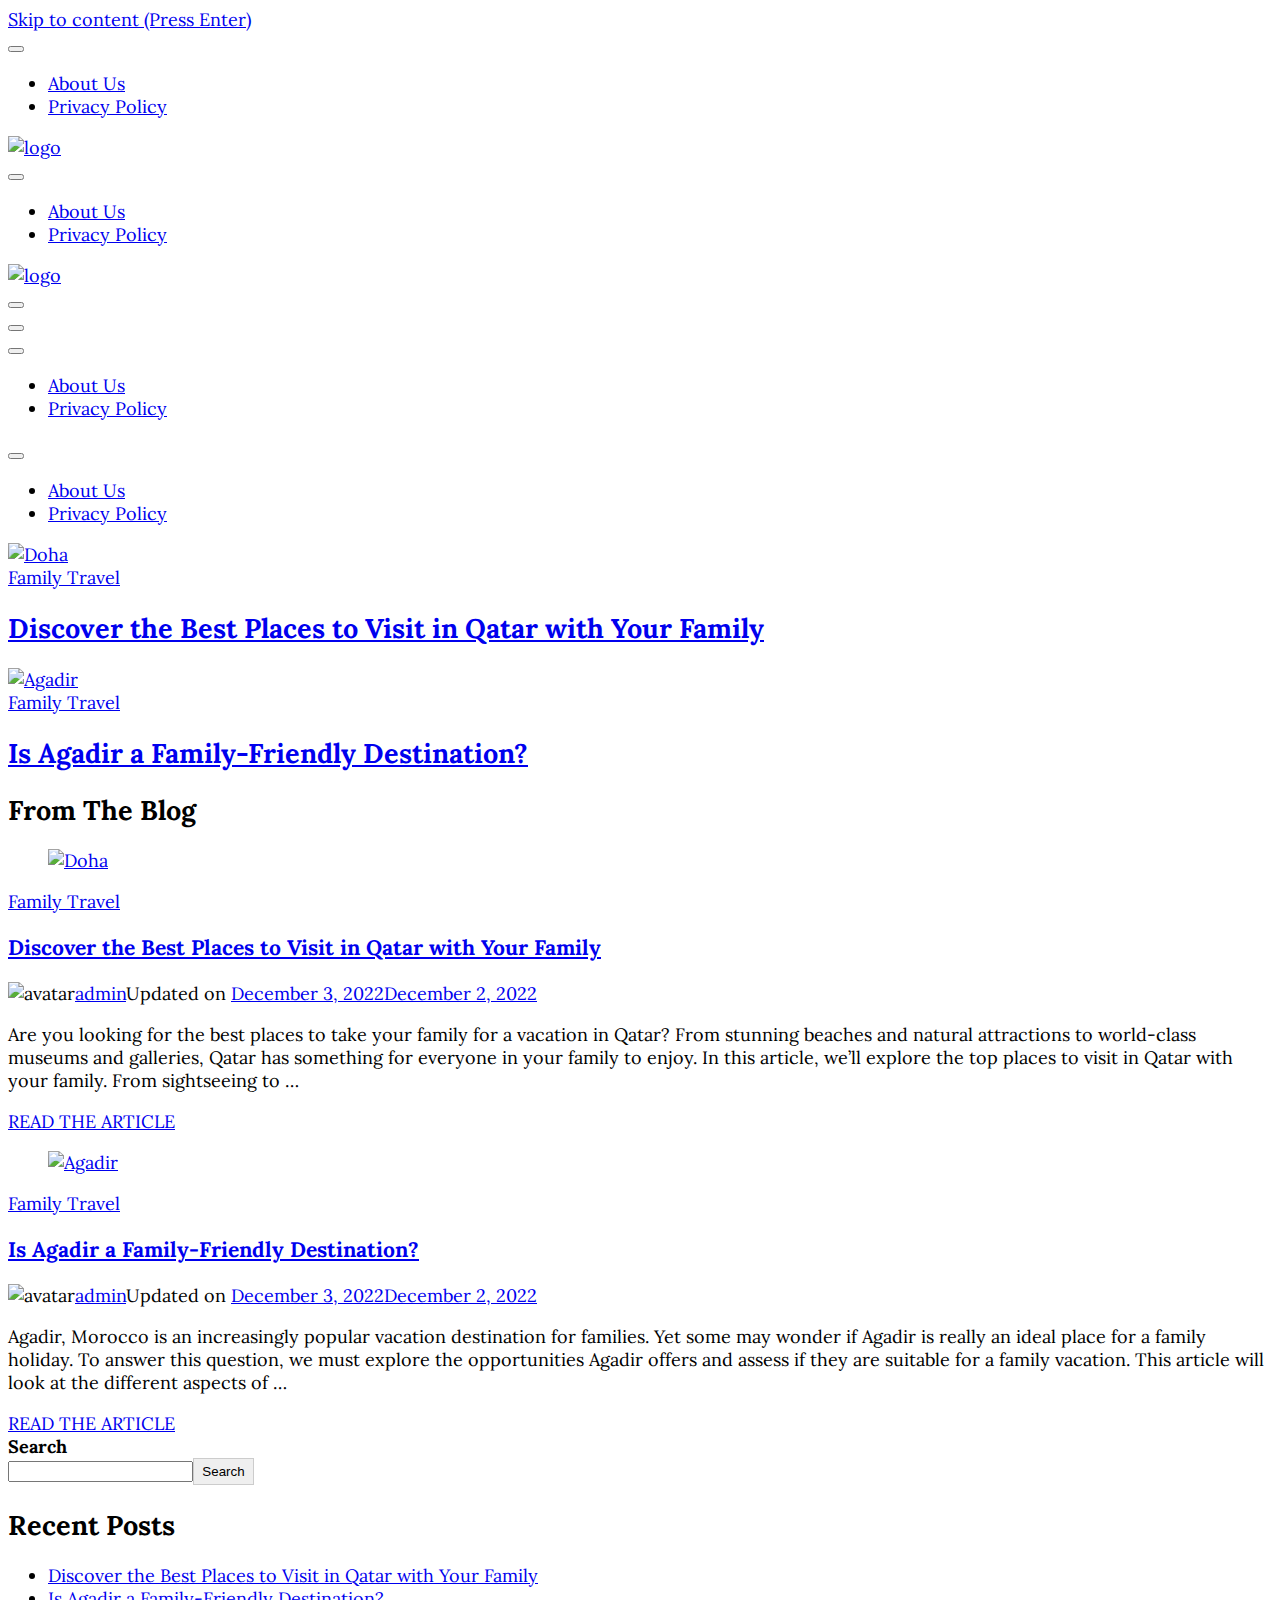
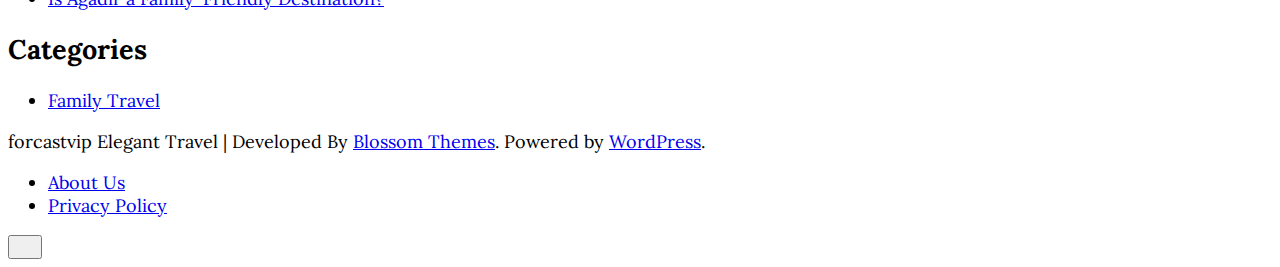
==== index.html @ 71472bb6 "first commit" ====
<!DOCTYPE html>
<html lang="en-US">
    <head itemscope itemtype="http://schema.org/WebSite">
	    <meta charset="UTF-8">
    <meta name="viewport" content="width=device-width, initial-scale=1">
    <link rel="profile" href="http://gmpg.org/xfn/11">
    <meta name="robots" content="index, follow, max-image-preview:large, max-snippet:-1, max-video-preview:-1">

	<!-- This site is optimized with the Yoast SEO plugin v19.11 - https://yoast.com/wordpress/plugins/seo/ -->
	<title>- Travel Blog</title>
	<meta name="description" content="Travel Blog">
	<link rel="canonical" href="https://forcastvip.com/">
	<meta property="og:locale" content="en_US">
	<meta property="og:type" content="website">
	<meta property="og:description" content="Travel Blog">
	<meta property="og:url" content="https://forcastvip.com/">
	<meta name="twitter:card" content="summary_large_image">
	<script type="application/ld+json" class="yoast-schema-graph">{"@context":"https://schema.org","@graph":[{"@type":"CollectionPage","@id":"https://forcastvip.com/","url":"https://forcastvip.com/","name":"- Travel Blog","isPartOf":{"@id":"https://forcastvip.com/#website"},"description":"Travel Blog","breadcrumb":{"@id":"https://forcastvip.com/#breadcrumb"},"inLanguage":"en-US"},{"@type":"BreadcrumbList","@id":"https://forcastvip.com/#breadcrumb","itemListElement":[{"@type":"ListItem","position":1,"name":"Home"}]},{"@type":"WebSite","@id":"https://forcastvip.com/#website","url":"https://forcastvip.com/","name":"","description":"Travel Blog","potentialAction":[{"@type":"SearchAction","target":{"@type":"EntryPoint","urlTemplate":"https://forcastvip.com/?s={search_term_string}"},"query-input":"required name=search_term_string"}],"inLanguage":"en-US"}]}</script>
	<!-- / Yoast SEO plugin. -->


<link rel="dns-prefetch" href="//fonts.googleapis.com">
<link rel="alternate" type="application/rss+xml" title=" &raquo; Feed" href="https://forcastvip.com/feed/">
<link rel="alternate" type="application/rss+xml" title=" &raquo; Comments Feed" href="https://forcastvip.com/comments/feed/">
<script type="text/javascript">
window._wpemojiSettings = {"baseUrl":"https:\/\/s.w.org\/images\/core\/emoji\/14.0.0\/72x72\/","ext":".png","svgUrl":"https:\/\/s.w.org\/images\/core\/emoji\/14.0.0\/svg\/","svgExt":".svg","source":{"concatemoji":"https:\/\/forcastvip.com\/wp-includes\/js\/wp-emoji-release.min.js?ver=6.1.1"}};
/*! This file is auto-generated */
!function(e,a,t){var n,r,o,i=a.createElement("canvas"),p=i.getContext&&i.getContext("2d");function s(e,t){var a=String.fromCharCode,e=(p.clearRect(0,0,i.width,i.height),p.fillText(a.apply(this,e),0,0),i.toDataURL());return p.clearRect(0,0,i.width,i.height),p.fillText(a.apply(this,t),0,0),e===i.toDataURL()}function c(e){var t=a.createElement("script");t.src=e,t.defer=t.type="text/javascript",a.getElementsByTagName("head")[0].appendChild(t)}for(o=Array("flag","emoji"),t.supports={everything:!0,everythingExceptFlag:!0},r=0;r<o.length;r++)t.supports[o[r]]=function(e){if(p&&p.fillText)switch(p.textBaseline="top",p.font="600 32px Arial",e){case"flag":return s([127987,65039,8205,9895,65039],[127987,65039,8203,9895,65039])?!1:!s([55356,56826,55356,56819],[55356,56826,8203,55356,56819])&&!s([55356,57332,56128,56423,56128,56418,56128,56421,56128,56430,56128,56423,56128,56447],[55356,57332,8203,56128,56423,8203,56128,56418,8203,56128,56421,8203,56128,56430,8203,56128,56423,8203,56128,56447]);case"emoji":return!s([129777,127995,8205,129778,127999],[129777,127995,8203,129778,127999])}return!1}(o[r]),t.supports.everything=t.supports.everything&&t.supports[o[r]],"flag"!==o[r]&&(t.supports.everythingExceptFlag=t.supports.everythingExceptFlag&&t.supports[o[r]]);t.supports.everythingExceptFlag=t.supports.everythingExceptFlag&&!t.supports.flag,t.DOMReady=!1,t.readyCallback=function(){t.DOMReady=!0},t.supports.everything||(n=function(){t.readyCallback()},a.addEventListener?(a.addEventListener("DOMContentLoaded",n,!1),e.addEventListener("load",n,!1)):(e.attachEvent("onload",n),a.attachEvent("onreadystatechange",function(){"complete"===a.readyState&&t.readyCallback()})),(e=t.source||{}).concatemoji?c(e.concatemoji):e.wpemoji&&e.twemoji&&(c(e.twemoji),c(e.wpemoji)))}(window,document,window._wpemojiSettings);
</script>
<style type="text/css">img.wp-smiley,
img.emoji {
	display: inline !important;
	border: none !important;
	box-shadow: none !important;
	height: 1em !important;
	width: 1em !important;
	margin: 0 0.07em !important;
	vertical-align: -0.1em !important;
	background: none !important;
	padding: 0 !important;
}</style>
	<link rel="stylesheet" id="wp-block-library-css" href="https://forcastvip.com/wp-includes/css/dist/block-library/style.min.css?ver=6.1.1" type="text/css" media="all">
<style id="wp-block-library-theme-inline-css" type="text/css">.wp-block-audio figcaption{color:#555;font-size:13px;text-align:center}.is-dark-theme .wp-block-audio figcaption{color:hsla(0,0%,100%,.65)}.wp-block-audio{margin:0 0 1em}.wp-block-code{border:1px solid #ccc;border-radius:4px;font-family:Menlo,Consolas,monaco,monospace;padding:.8em 1em}.wp-block-embed figcaption{color:#555;font-size:13px;text-align:center}.is-dark-theme .wp-block-embed figcaption{color:hsla(0,0%,100%,.65)}.wp-block-embed{margin:0 0 1em}.blocks-gallery-caption{color:#555;font-size:13px;text-align:center}.is-dark-theme .blocks-gallery-caption{color:hsla(0,0%,100%,.65)}.wp-block-image figcaption{color:#555;font-size:13px;text-align:center}.is-dark-theme .wp-block-image figcaption{color:hsla(0,0%,100%,.65)}.wp-block-image{margin:0 0 1em}.wp-block-pullquote{border-top:4px solid;border-bottom:4px solid;margin-bottom:1.75em;color:currentColor}.wp-block-pullquote__citation,.wp-block-pullquote cite,.wp-block-pullquote footer{color:currentColor;text-transform:uppercase;font-size:.8125em;font-style:normal}.wp-block-quote{border-left:.25em solid;margin:0 0 1.75em;padding-left:1em}.wp-block-quote cite,.wp-block-quote footer{color:currentColor;font-size:.8125em;position:relative;font-style:normal}.wp-block-quote.has-text-align-right{border-left:none;border-right:.25em solid;padding-left:0;padding-right:1em}.wp-block-quote.has-text-align-center{border:none;padding-left:0}.wp-block-quote.is-large,.wp-block-quote.is-style-large,.wp-block-quote.is-style-plain{border:none}.wp-block-search .wp-block-search__label{font-weight:700}.wp-block-search__button{border:1px solid #ccc;padding:.375em .625em}:where(.wp-block-group.has-background){padding:1.25em 2.375em}.wp-block-separator.has-css-opacity{opacity:.4}.wp-block-separator{border:none;border-bottom:2px solid;margin-left:auto;margin-right:auto}.wp-block-separator.has-alpha-channel-opacity{opacity:1}.wp-block-separator:not(.is-style-wide):not(.is-style-dots){width:100px}.wp-block-separator.has-background:not(.is-style-dots){border-bottom:none;height:1px}.wp-block-separator.has-background:not(.is-style-wide):not(.is-style-dots){height:2px}.wp-block-table{margin:"0 0 1em 0"}.wp-block-table thead{border-bottom:3px solid}.wp-block-table tfoot{border-top:3px solid}.wp-block-table td,.wp-block-table th{word-break:normal}.wp-block-table figcaption{color:#555;font-size:13px;text-align:center}.is-dark-theme .wp-block-table figcaption{color:hsla(0,0%,100%,.65)}.wp-block-video figcaption{color:#555;font-size:13px;text-align:center}.is-dark-theme .wp-block-video figcaption{color:hsla(0,0%,100%,.65)}.wp-block-video{margin:0 0 1em}.wp-block-template-part.has-background{padding:1.25em 2.375em;margin-top:0;margin-bottom:0}</style>
<link rel="stylesheet" id="classic-theme-styles-css" href="https://forcastvip.com/wp-includes/css/classic-themes.min.css?ver=1" type="text/css" media="all">
<style id="global-styles-inline-css" type="text/css">body{--wp--preset--color--black: #000000;--wp--preset--color--cyan-bluish-gray: #abb8c3;--wp--preset--color--white: #ffffff;--wp--preset--color--pale-pink: #f78da7;--wp--preset--color--vivid-red: #cf2e2e;--wp--preset--color--luminous-vivid-orange: #ff6900;--wp--preset--color--luminous-vivid-amber: #fcb900;--wp--preset--color--light-green-cyan: #7bdcb5;--wp--preset--color--vivid-green-cyan: #00d084;--wp--preset--color--pale-cyan-blue: #8ed1fc;--wp--preset--color--vivid-cyan-blue: #0693e3;--wp--preset--color--vivid-purple: #9b51e0;--wp--preset--gradient--vivid-cyan-blue-to-vivid-purple: linear-gradient(135deg,rgba(6,147,227,1) 0%,rgb(155,81,224) 100%);--wp--preset--gradient--light-green-cyan-to-vivid-green-cyan: linear-gradient(135deg,rgb(122,220,180) 0%,rgb(0,208,130) 100%);--wp--preset--gradient--luminous-vivid-amber-to-luminous-vivid-orange: linear-gradient(135deg,rgba(252,185,0,1) 0%,rgba(255,105,0,1) 100%);--wp--preset--gradient--luminous-vivid-orange-to-vivid-red: linear-gradient(135deg,rgba(255,105,0,1) 0%,rgb(207,46,46) 100%);--wp--preset--gradient--very-light-gray-to-cyan-bluish-gray: linear-gradient(135deg,rgb(238,238,238) 0%,rgb(169,184,195) 100%);--wp--preset--gradient--cool-to-warm-spectrum: linear-gradient(135deg,rgb(74,234,220) 0%,rgb(151,120,209) 20%,rgb(207,42,186) 40%,rgb(238,44,130) 60%,rgb(251,105,98) 80%,rgb(254,248,76) 100%);--wp--preset--gradient--blush-light-purple: linear-gradient(135deg,rgb(255,206,236) 0%,rgb(152,150,240) 100%);--wp--preset--gradient--blush-bordeaux: linear-gradient(135deg,rgb(254,205,165) 0%,rgb(254,45,45) 50%,rgb(107,0,62) 100%);--wp--preset--gradient--luminous-dusk: linear-gradient(135deg,rgb(255,203,112) 0%,rgb(199,81,192) 50%,rgb(65,88,208) 100%);--wp--preset--gradient--pale-ocean: linear-gradient(135deg,rgb(255,245,203) 0%,rgb(182,227,212) 50%,rgb(51,167,181) 100%);--wp--preset--gradient--electric-grass: linear-gradient(135deg,rgb(202,248,128) 0%,rgb(113,206,126) 100%);--wp--preset--gradient--midnight: linear-gradient(135deg,rgb(2,3,129) 0%,rgb(40,116,252) 100%);--wp--preset--duotone--dark-grayscale: url('#wp-duotone-dark-grayscale');--wp--preset--duotone--grayscale: url('#wp-duotone-grayscale');--wp--preset--duotone--purple-yellow: url('#wp-duotone-purple-yellow');--wp--preset--duotone--blue-red: url('#wp-duotone-blue-red');--wp--preset--duotone--midnight: url('#wp-duotone-midnight');--wp--preset--duotone--magenta-yellow: url('#wp-duotone-magenta-yellow');--wp--preset--duotone--purple-green: url('#wp-duotone-purple-green');--wp--preset--duotone--blue-orange: url('#wp-duotone-blue-orange');--wp--preset--font-size--small: 13px;--wp--preset--font-size--medium: 20px;--wp--preset--font-size--large: 36px;--wp--preset--font-size--x-large: 42px;--wp--preset--spacing--20: 0.44rem;--wp--preset--spacing--30: 0.67rem;--wp--preset--spacing--40: 1rem;--wp--preset--spacing--50: 1.5rem;--wp--preset--spacing--60: 2.25rem;--wp--preset--spacing--70: 3.38rem;--wp--preset--spacing--80: 5.06rem;}:where(.is-layout-flex){gap: 0.5em;}body .is-layout-flow > .alignleft{float: left;margin-inline-start: 0;margin-inline-end: 2em;}body .is-layout-flow > .alignright{float: right;margin-inline-start: 2em;margin-inline-end: 0;}body .is-layout-flow > .aligncenter{margin-left: auto !important;margin-right: auto !important;}body .is-layout-constrained > .alignleft{float: left;margin-inline-start: 0;margin-inline-end: 2em;}body .is-layout-constrained > .alignright{float: right;margin-inline-start: 2em;margin-inline-end: 0;}body .is-layout-constrained > .aligncenter{margin-left: auto !important;margin-right: auto !important;}body .is-layout-constrained > :where(:not(.alignleft):not(.alignright):not(.alignfull)){max-width: var(--wp--style--global--content-size);margin-left: auto !important;margin-right: auto !important;}body .is-layout-constrained > .alignwide{max-width: var(--wp--style--global--wide-size);}body .is-layout-flex{display: flex;}body .is-layout-flex{flex-wrap: wrap;align-items: center;}body .is-layout-flex > *{margin: 0;}:where(.wp-block-columns.is-layout-flex){gap: 2em;}.has-black-color{color: var(--wp--preset--color--black) !important;}.has-cyan-bluish-gray-color{color: var(--wp--preset--color--cyan-bluish-gray) !important;}.has-white-color{color: var(--wp--preset--color--white) !important;}.has-pale-pink-color{color: var(--wp--preset--color--pale-pink) !important;}.has-vivid-red-color{color: var(--wp--preset--color--vivid-red) !important;}.has-luminous-vivid-orange-color{color: var(--wp--preset--color--luminous-vivid-orange) !important;}.has-luminous-vivid-amber-color{color: var(--wp--preset--color--luminous-vivid-amber) !important;}.has-light-green-cyan-color{color: var(--wp--preset--color--light-green-cyan) !important;}.has-vivid-green-cyan-color{color: var(--wp--preset--color--vivid-green-cyan) !important;}.has-pale-cyan-blue-color{color: var(--wp--preset--color--pale-cyan-blue) !important;}.has-vivid-cyan-blue-color{color: var(--wp--preset--color--vivid-cyan-blue) !important;}.has-vivid-purple-color{color: var(--wp--preset--color--vivid-purple) !important;}.has-black-background-color{background-color: var(--wp--preset--color--black) !important;}.has-cyan-bluish-gray-background-color{background-color: var(--wp--preset--color--cyan-bluish-gray) !important;}.has-white-background-color{background-color: var(--wp--preset--color--white) !important;}.has-pale-pink-background-color{background-color: var(--wp--preset--color--pale-pink) !important;}.has-vivid-red-background-color{background-color: var(--wp--preset--color--vivid-red) !important;}.has-luminous-vivid-orange-background-color{background-color: var(--wp--preset--color--luminous-vivid-orange) !important;}.has-luminous-vivid-amber-background-color{background-color: var(--wp--preset--color--luminous-vivid-amber) !important;}.has-light-green-cyan-background-color{background-color: var(--wp--preset--color--light-green-cyan) !important;}.has-vivid-green-cyan-background-color{background-color: var(--wp--preset--color--vivid-green-cyan) !important;}.has-pale-cyan-blue-background-color{background-color: var(--wp--preset--color--pale-cyan-blue) !important;}.has-vivid-cyan-blue-background-color{background-color: var(--wp--preset--color--vivid-cyan-blue) !important;}.has-vivid-purple-background-color{background-color: var(--wp--preset--color--vivid-purple) !important;}.has-black-border-color{border-color: var(--wp--preset--color--black) !important;}.has-cyan-bluish-gray-border-color{border-color: var(--wp--preset--color--cyan-bluish-gray) !important;}.has-white-border-color{border-color: var(--wp--preset--color--white) !important;}.has-pale-pink-border-color{border-color: var(--wp--preset--color--pale-pink) !important;}.has-vivid-red-border-color{border-color: var(--wp--preset--color--vivid-red) !important;}.has-luminous-vivid-orange-border-color{border-color: var(--wp--preset--color--luminous-vivid-orange) !important;}.has-luminous-vivid-amber-border-color{border-color: var(--wp--preset--color--luminous-vivid-amber) !important;}.has-light-green-cyan-border-color{border-color: var(--wp--preset--color--light-green-cyan) !important;}.has-vivid-green-cyan-border-color{border-color: var(--wp--preset--color--vivid-green-cyan) !important;}.has-pale-cyan-blue-border-color{border-color: var(--wp--preset--color--pale-cyan-blue) !important;}.has-vivid-cyan-blue-border-color{border-color: var(--wp--preset--color--vivid-cyan-blue) !important;}.has-vivid-purple-border-color{border-color: var(--wp--preset--color--vivid-purple) !important;}.has-vivid-cyan-blue-to-vivid-purple-gradient-background{background: var(--wp--preset--gradient--vivid-cyan-blue-to-vivid-purple) !important;}.has-light-green-cyan-to-vivid-green-cyan-gradient-background{background: var(--wp--preset--gradient--light-green-cyan-to-vivid-green-cyan) !important;}.has-luminous-vivid-amber-to-luminous-vivid-orange-gradient-background{background: var(--wp--preset--gradient--luminous-vivid-amber-to-luminous-vivid-orange) !important;}.has-luminous-vivid-orange-to-vivid-red-gradient-background{background: var(--wp--preset--gradient--luminous-vivid-orange-to-vivid-red) !important;}.has-very-light-gray-to-cyan-bluish-gray-gradient-background{background: var(--wp--preset--gradient--very-light-gray-to-cyan-bluish-gray) !important;}.has-cool-to-warm-spectrum-gradient-background{background: var(--wp--preset--gradient--cool-to-warm-spectrum) !important;}.has-blush-light-purple-gradient-background{background: var(--wp--preset--gradient--blush-light-purple) !important;}.has-blush-bordeaux-gradient-background{background: var(--wp--preset--gradient--blush-bordeaux) !important;}.has-luminous-dusk-gradient-background{background: var(--wp--preset--gradient--luminous-dusk) !important;}.has-pale-ocean-gradient-background{background: var(--wp--preset--gradient--pale-ocean) !important;}.has-electric-grass-gradient-background{background: var(--wp--preset--gradient--electric-grass) !important;}.has-midnight-gradient-background{background: var(--wp--preset--gradient--midnight) !important;}.has-small-font-size{font-size: var(--wp--preset--font-size--small) !important;}.has-medium-font-size{font-size: var(--wp--preset--font-size--medium) !important;}.has-large-font-size{font-size: var(--wp--preset--font-size--large) !important;}.has-x-large-font-size{font-size: var(--wp--preset--font-size--x-large) !important;}
.wp-block-navigation a:where(:not(.wp-element-button)){color: inherit;}
:where(.wp-block-columns.is-layout-flex){gap: 2em;}
.wp-block-pullquote{font-size: 1.5em;line-height: 1.6;}</style>
<link rel="stylesheet" id="blossom-floral-css" href="https://forcastvip.com/wp-content/themes/blossom-floral/style.css?ver=6.1.1" type="text/css" media="all">
<link rel="stylesheet" id="elegant-travel-css" href="https://forcastvip.com/wp-content/themes/elegant-travel/style.css?ver=1.0.1" type="text/css" media="all">
<link rel="stylesheet" id="owl-carousel-css" href="https://forcastvip.com/wp-content/themes/blossom-floral/css/owl.carousel.min.css?ver=2.3.4" type="text/css" media="all">
<link rel="stylesheet" id="animate-css" href="https://forcastvip.com/wp-content/themes/blossom-floral/css/animate.min.css?ver=3.5.2" type="text/css" media="all">
<link rel="stylesheet" id="blossom-floral-google-fonts-css" href="https://fonts.googleapis.com/css?family=Lora%3Aregular%2C500%2C600%2C700%2Citalic%2C500italic%2C600italic%2C700italic%7CEB+Garamond%3Aregular%2C500%2C600%2C700%2C800%2Citalic%2C500italic%2C600italic%2C700italic%2C800italic%7CEB+Garamond%3Aregular" type="text/css" media="all">
<link rel="stylesheet" id="blossom-floral-elementor-css" href="https://forcastvip.com/wp-content/themes/blossom-floral/css/elementor.min.css?ver=1.0.1" type="text/css" media="all">
<link rel="stylesheet" id="blossom-floral-gutenberg-css" href="https://forcastvip.com/wp-content/themes/blossom-floral/css/gutenberg.min.css?ver=1.0.1" type="text/css" media="all">
<script type="text/javascript" src="https://forcastvip.com/wp-includes/js/jquery/jquery.min.js?ver=3.6.1" id="jquery-core-js"></script>
<script type="text/javascript" src="https://forcastvip.com/wp-includes/js/jquery/jquery-migrate.min.js?ver=3.3.2" id="jquery-migrate-js"></script>
<link rel="https://api.w.org/" href="https://forcastvip.com/wp-json/">
<link rel="EditURI" type="application/rsd+xml" title="RSD" href="https://forcastvip.com/xmlrpc.php?rsd">
<link rel="wlwmanifest" type="application/wlwmanifest+xml" href="https://forcastvip.com/wp-includes/wlwmanifest.xml">
<meta name="generator" content="WordPress 6.1.1">
		<!-- Custom Logo: hide header text -->
		<style id="custom-logo-css" type="text/css">.site-title, .site-description {
				position: absolute;
				clip: rect(1px, 1px, 1px, 1px);
			}</style>
		<link rel="icon" href="https://forcastvip.com/wp-content/uploads/2022/12/cropped-cropped-color_with_background-32x32.png" sizes="32x32">
<link rel="icon" href="https://forcastvip.com/wp-content/uploads/2022/12/cropped-cropped-color_with_background-192x192.png" sizes="192x192">
<link rel="apple-touch-icon" href="https://forcastvip.com/wp-content/uploads/2022/12/cropped-cropped-color_with_background-180x180.png">
<meta name="msapplication-TileImage" content="https://forcastvip.com/wp-content/uploads/2022/12/cropped-cropped-color_with_background-270x270.png">
<style type="text/css" media="all">:root {
		--primary-color: #c9b09e;
		--primary-color-rgb: 201, 176, 158;
		--secondary-color: #f7775e;
		--secondary-color-rgb: 247, 119, 94;
        --primary-font: Lora;
        --secondary-font: EB Garamond;
	}

    /*Typography*/

    body {
        font-family : Lora;
        font-size   : 18px;        
    }

    .custom-logo-link img{
        width    : 150px;
        max-width: 100%;
	}
    
    .site-title{
        font-size   : 30px;
        font-family : EB Garamond;
        font-weight : 400;
        font-style  : normal;
    }

    
    .post .entry-footer .btn-link::before {
        background-image: url("data:image/svg+xml,%3Csvg xmlns='http://www.w3.org/2000/svg' width='14.19' height='14.27' viewBox='0 0 14.19 14.27'%3E%3Cg id='Group_5482' data-name='Group 5482' transform='translate(-216.737 -1581.109)'%3E%3Cpath id='Path_26475' data-name='Path 26475' d='M0,0H12.821' transform='translate(217.445 1594.672) rotate(-45)' fill='none' stroke='%23f7775e' stroke-linecap='round' stroke-width='1'/%3E%3Cpath id='Path_26476' data-name='Path 26476' d='M0,0,5.1,5.1,0,10.193' transform='translate(219.262 1585.567) rotate(-45)' fill='none' stroke='%23f7775e' stroke-linecap='round' stroke-linejoin='round' stroke-width='1'/%3E%3C/g%3E%3C/svg%3E");
    }

    .navigation.pagination .nav-links .next:hover:after {
        background-image: url("data:image/svg+xml,%3Csvg xmlns='http://www.w3.org/2000/svg' width='13.821' height='11.608' viewBox='0 0 13.821 11.608'%3E%3Cg id='Group_5482' data-name='Group 5482' transform='translate(974.347 -1275.499) rotate(45)' opacity='0.9'%3E%3Cpath id='Path_26475' data-name='Path 26475' d='M0,0H12.821' transform='translate(217.445 1594.672) rotate(-45)' fill='none' stroke='%23f7775e' stroke-linecap='round' stroke-width='1'/%3E%3Cpath id='Path_26476' data-name='Path 26476' d='M0,0,5.1,5.1,0,10.193' transform='translate(219.262 1585.567) rotate(-45)' fill='none' stroke='%23f7775e' stroke-linecap='round' stroke-linejoin='round' stroke-width='1'/%3E%3C/g%3E%3C/svg%3E");
    }

    nav.post-navigation .meta-nav::before {
        background-image: url("data:image/svg+xml,%3Csvg xmlns='http://www.w3.org/2000/svg' width='14.19' height='14.27' viewBox='0 0 14.19 14.27'%3E%3Cg id='Group_5482' data-name='Group 5482' transform='translate(230.936 0.854)' opacity='0.9'%3E%3Cpath id='Path_26475' data-name='Path 26475' d='M0,0H12.821' transform='translate(-217.453 12.709) rotate(-135)' fill='none' stroke='%23f7775e' stroke-linecap='round' stroke-width='1'/%3E%3Cpath id='Path_26476' data-name='Path 26476' d='M0,10.194,5.1,5.1,0,0' transform='translate(-226.479 10.812) rotate(-135)' fill='none' stroke='%23f7775e' stroke-linecap='round' stroke-linejoin='round' stroke-width='1'/%3E%3C/g%3E%3C/svg%3E ");
    }
       
    nav.post-navigation .meta-nav:hover::before {
        background-image: url("data:image/svg+xml,%3Csvg xmlns='http://www.w3.org/2000/svg' width='14.19' height='14.27' viewBox='0 0 14.19 14.27'%3E%3Cg id='Group_5482' data-name='Group 5482' transform='translate(230.936 0.854)' opacity='0.9'%3E%3Cpath id='Path_26475' data-name='Path 26475' d='M0,0H12.821' transform='translate(-217.453 12.709) rotate(-135)' fill='none' stroke='%23c9b09e' stroke-linecap='round' stroke-width='1'/%3E%3Cpath id='Path_26476' data-name='Path 26476' d='M0,10.194,5.1,5.1,0,0' transform='translate(-226.479 10.812) rotate(-135)' fill='none' stroke='%23c9b09e' stroke-linecap='round' stroke-linejoin='round' stroke-width='1'/%3E%3C/g%3E%3C/svg%3E ");
    }
    
    .navigation.pagination .nav-links .prev:hover::before {
        background-image: url("data:image/svg+xml,%3Csvg xmlns='http://www.w3.org/2000/svg' width='21.956' height='13.496' viewBox='0 0 21.956 13.496'%3E%3Cg id='Group_1417' data-name='Group 1417' transform='translate(742.952 0.612)'%3E%3Cpath id='Path_1' data-name='Path 1' d='M1083.171,244.108h-20.837' transform='translate(-1804.667 -237.962)' fill='none' stroke='%2388b4cf' stroke-linecap='round' stroke-width='1'%3E%3C/path%3E%3Cpath id='Path_2' data-name='Path 2' d='M1093.614,226.065c-.695,2.593-1.669,4.985-6.7,6.143' transform='translate(-1829.267 -226.065)' fill='none' stroke='%23f7775e' stroke-linecap='round' stroke-width='1'%3E%3C/path%3E%3Cpath id='Path_3' data-name='Path 3' d='M1093.614,232.208c-.695-2.593-1.669-4.985-6.7-6.143' transform='translate(-1829.267 -219.937)' fill='none' stroke='%23f7775e' stroke-linecap='round' stroke-width='1'%3E%3C/path%3E%3C/g%3E%3C/svg%3E");
    }

    blockquote::before {
        background-image: url("data:image/svg+xml,%3Csvg xmlns='http://www.w3.org/2000/svg' width='127.432' height='110.665' viewBox='0 0 127.432 110.665'%3E%3Cg id='Group_1443' data-name='Group 1443' transform='translate(0 0)' opacity='0.3'%3E%3Cpath id='Path_5841' data-name='Path 5841' d='M194.147,345.773c-3.28,2.743-6.38,5.4-9.538,7.955-2.133,1.724-4.343,3.3-6.522,4.934-6.576,4.932-13.3,5.586-20.243,1.173-2.939-1.868-4.314-5.268-5.477-8.714a68.381,68.381,0,0,1-2.375-9.783c-.994-5.555-2.209-11.138-1.557-16.906.577-5.112,1.16-10.251,2.163-15.248a23.117,23.117,0,0,1,3.01-7.026c2.8-4.7,5.735-9.276,8.779-13.732a23.928,23.928,0,0,1,4.793-5.371c2.207-1.72,3.608-4.17,5.148-6.6,3.216-5.068,6.556-10.013,9.8-15.052a28.681,28.681,0,0,0,1.475-3.084c.163-.338.31-.795.563-.943,2.775-1.632,5.518-3.377,8.376-4.752,2.016-.97,3.528,1.238,5.25,2.057a3.4,3.4,0,0,1-.148,1.769c-1.535,3.621-3.138,7.2-4.71,10.8-3.534,8.085-7.357,16-10.514,24.308-3.248,8.542-6.275,17.324-6.5,27.026-.065,2.869.266,5.75.374,8.627.065,1.753,1.017,1.914,2.044,1.753a11.21,11.21,0,0,0,7.146-4.324c1.41-1.752,2.246-1.821,3.817-.239,2.013,2.029,3.923,4.218,5.856,6.367a1.677,1.677,0,0,1,.429,1.023c-.151,3.187-.352,6.379-2.323,8.826C191.077,343.331,191.107,343.7,194.147,345.773Z' transform='translate(-70.424 -252.194)' fill='%23c9b09e'/%3E%3Cpath id='Path_5842' data-name='Path 5842' d='M259.193,344.341c-4.6,5.231-8.984,10.521-15.185,12.561a11.207,11.207,0,0,0-3.233,2.286c-5.3,4.46-11.216,4.268-17.085,2.977-4.218-.928-6.7-5.277-7.252-10.588-.948-9.07.893-17.566,3.187-26,.1-.381.287-.73.373-1.114,1.88-8.435,5.937-15.587,9.2-23.164,2.257-5.249,5.674-9.732,8.694-14.758.6,1.231.936,2.1,1.4,2.854.947,1.552,2.144,1.065,2.942-.529a12.559,12.559,0,0,0,.69-2.028c.39-1.313,1.017-1.885,2.24-.981-.207-2.706-.034-5.343,2.121-6.4.81-.4,2.093.691,3.288,1.15.659-1.414,1.61-3.271,2.38-5.236a4.422,4.422,0,0,0-.234-2.1c-.3-1.353-.733-2.666-.974-4.032a11.511,11.511,0,0,1,1.917-8.21c1.1-1.825,2.033-3.8,3.059-5.687,2.014-3.709,4.517-4.035,7.155-.948a17.668,17.668,0,0,0,2.386,2.7,5.03,5.03,0,0,0,2.526.767,7.3,7.3,0,0,0,2.09-.458c-.477,1.277-.81,2.261-1.2,3.2-4.945,11.79-10.1,23.454-14.784,35.4-3.468,8.844-6.331,18.054-9.458,27.1a6.573,6.573,0,0,0-.226.964c-.649,3.651.393,4.769,3.4,4.056,2.592-.618,4.313-3.327,6.743-4.071a16.177,16.177,0,0,1,5.847-.563c1.236.087,2.6,3.97,2.248,6.047-.7,4.12-1.9,8.009-4.311,11.09C258.068,341.977,257.566,343.062,259.193,344.341Z' transform='translate(-216.183 -252.301)' fill='%23c9b09e'/%3E%3C/g%3E%3C/svg%3E%0A");
    }

    .comments-area .comment-list .comment .comment-body .reply .comment-reply-link::before,
    .comments-area ol .comment .comment-body .reply .comment-reply-link::before {
        background-image: url("data:image/svg+xml,%3Csvg xmlns='http://www.w3.org/2000/svg' width='14.19' height='14.27' viewBox='0 0 14.19 14.27'%3E%3Cg id='Group_5482' data-name='Group 5482' transform='translate(230.936 0.854)' opacity='0.9'%3E%3Cpath id='Path_26475' data-name='Path 26475' d='M0,0H12.821' transform='translate(-217.453 12.709) rotate(-135)' fill='none' stroke='%23f7775e' stroke-linecap='round' stroke-width='1'/%3E%3Cpath id='Path_26476' data-name='Path 26476' d='M0,10.194,5.1,5.1,0,0' transform='translate(-226.479 10.812) rotate(-135)' fill='none' stroke='%23f7775e' stroke-linecap='round' stroke-linejoin='round' stroke-width='1'/%3E%3C/g%3E%3C/svg%3E ");
    }

    .comments-area .comment-list .comment .comment-body .reply .comment-reply-link:hover::before,
    .comments-area ol .comment .comment-body .reply .comment-reply-link:hover::before {
        background-image: url("data:image/svg+xml,%3Csvg xmlns='http://www.w3.org/2000/svg' width='14.19' height='14.27' viewBox='0 0 14.19 14.27'%3E%3Cg id='Group_5482' data-name='Group 5482' transform='translate(230.936 0.854)' opacity='0.9'%3E%3Cpath id='Path_26475' data-name='Path 26475' d='M0,0H12.821' transform='translate(-217.453 12.709) rotate(-135)' fill='none' stroke='%23c9b09e' stroke-linecap='round' stroke-width='1'/%3E%3Cpath id='Path_26476' data-name='Path 26476' d='M0,10.194,5.1,5.1,0,0' transform='translate(-226.479 10.812) rotate(-135)' fill='none' stroke='%23c9b09e' stroke-linecap='round' stroke-linejoin='round' stroke-width='1'/%3E%3C/g%3E%3C/svg%3E ");
    }</style>
</head>

<body class="home blog wp-custom-logo hfeed list-layout-2 rightsidebar" itemscope itemtype="http://schema.org/WebPage">

<svg xmlns="http://www.w3.org/2000/svg" viewbox="0 0 0 0" width="0" height="0" focusable="false" role="none" style="visibility: hidden; position: absolute; left: -9999px; overflow: hidden;"><defs><filter id="wp-duotone-dark-grayscale"><fecolormatrix color-interpolation-filters="sRGB" type="matrix" values=" .299 .587 .114 0 0 .299 .587 .114 0 0 .299 .587 .114 0 0 .299 .587 .114 0 0 "></fecolormatrix><fecomponenttransfer color-interpolation-filters="sRGB"><fefuncr type="table" tablevalues="0 0.49803921568627"></fefuncr><fefuncg type="table" tablevalues="0 0.49803921568627"></fefuncg><fefuncb type="table" tablevalues="0 0.49803921568627"></fefuncb><fefunca type="table" tablevalues="1 1"></fefunca></fecomponenttransfer><fecomposite in2="SourceGraphic" operator="in"></fecomposite></filter></defs></svg><svg xmlns="http://www.w3.org/2000/svg" viewbox="0 0 0 0" width="0" height="0" focusable="false" role="none" style="visibility: hidden; position: absolute; left: -9999px; overflow: hidden;"><defs><filter id="wp-duotone-grayscale"><fecolormatrix color-interpolation-filters="sRGB" type="matrix" values=" .299 .587 .114 0 0 .299 .587 .114 0 0 .299 .587 .114 0 0 .299 .587 .114 0 0 "></fecolormatrix><fecomponenttransfer color-interpolation-filters="sRGB"><fefuncr type="table" tablevalues="0 1"></fefuncr><fefuncg type="table" tablevalues="0 1"></fefuncg><fefuncb type="table" tablevalues="0 1"></fefuncb><fefunca type="table" tablevalues="1 1"></fefunca></fecomponenttransfer><fecomposite in2="SourceGraphic" operator="in"></fecomposite></filter></defs></svg><svg xmlns="http://www.w3.org/2000/svg" viewbox="0 0 0 0" width="0" height="0" focusable="false" role="none" style="visibility: hidden; position: absolute; left: -9999px; overflow: hidden;"><defs><filter id="wp-duotone-purple-yellow"><fecolormatrix color-interpolation-filters="sRGB" type="matrix" values=" .299 .587 .114 0 0 .299 .587 .114 0 0 .299 .587 .114 0 0 .299 .587 .114 0 0 "></fecolormatrix><fecomponenttransfer color-interpolation-filters="sRGB"><fefuncr type="table" tablevalues="0.54901960784314 0.98823529411765"></fefuncr><fefuncg type="table" tablevalues="0 1"></fefuncg><fefuncb type="table" tablevalues="0.71764705882353 0.25490196078431"></fefuncb><fefunca type="table" tablevalues="1 1"></fefunca></fecomponenttransfer><fecomposite in2="SourceGraphic" operator="in"></fecomposite></filter></defs></svg><svg xmlns="http://www.w3.org/2000/svg" viewbox="0 0 0 0" width="0" height="0" focusable="false" role="none" style="visibility: hidden; position: absolute; left: -9999px; overflow: hidden;"><defs><filter id="wp-duotone-blue-red"><fecolormatrix color-interpolation-filters="sRGB" type="matrix" values=" .299 .587 .114 0 0 .299 .587 .114 0 0 .299 .587 .114 0 0 .299 .587 .114 0 0 "></fecolormatrix><fecomponenttransfer color-interpolation-filters="sRGB"><fefuncr type="table" tablevalues="0 1"></fefuncr><fefuncg type="table" tablevalues="0 0.27843137254902"></fefuncg><fefuncb type="table" tablevalues="0.5921568627451 0.27843137254902"></fefuncb><fefunca type="table" tablevalues="1 1"></fefunca></fecomponenttransfer><fecomposite in2="SourceGraphic" operator="in"></fecomposite></filter></defs></svg><svg xmlns="http://www.w3.org/2000/svg" viewbox="0 0 0 0" width="0" height="0" focusable="false" role="none" style="visibility: hidden; position: absolute; left: -9999px; overflow: hidden;"><defs><filter id="wp-duotone-midnight"><fecolormatrix color-interpolation-filters="sRGB" type="matrix" values=" .299 .587 .114 0 0 .299 .587 .114 0 0 .299 .587 .114 0 0 .299 .587 .114 0 0 "></fecolormatrix><fecomponenttransfer color-interpolation-filters="sRGB"><fefuncr type="table" tablevalues="0 0"></fefuncr><fefuncg type="table" tablevalues="0 0.64705882352941"></fefuncg><fefuncb type="table" tablevalues="0 1"></fefuncb><fefunca type="table" tablevalues="1 1"></fefunca></fecomponenttransfer><fecomposite in2="SourceGraphic" operator="in"></fecomposite></filter></defs></svg><svg xmlns="http://www.w3.org/2000/svg" viewbox="0 0 0 0" width="0" height="0" focusable="false" role="none" style="visibility: hidden; position: absolute; left: -9999px; overflow: hidden;"><defs><filter id="wp-duotone-magenta-yellow"><fecolormatrix color-interpolation-filters="sRGB" type="matrix" values=" .299 .587 .114 0 0 .299 .587 .114 0 0 .299 .587 .114 0 0 .299 .587 .114 0 0 "></fecolormatrix><fecomponenttransfer color-interpolation-filters="sRGB"><fefuncr type="table" tablevalues="0.78039215686275 1"></fefuncr><fefuncg type="table" tablevalues="0 0.94901960784314"></fefuncg><fefuncb type="table" tablevalues="0.35294117647059 0.47058823529412"></fefuncb><fefunca type="table" tablevalues="1 1"></fefunca></fecomponenttransfer><fecomposite in2="SourceGraphic" operator="in"></fecomposite></filter></defs></svg><svg xmlns="http://www.w3.org/2000/svg" viewbox="0 0 0 0" width="0" height="0" focusable="false" role="none" style="visibility: hidden; position: absolute; left: -9999px; overflow: hidden;"><defs><filter id="wp-duotone-purple-green"><fecolormatrix color-interpolation-filters="sRGB" type="matrix" values=" .299 .587 .114 0 0 .299 .587 .114 0 0 .299 .587 .114 0 0 .299 .587 .114 0 0 "></fecolormatrix><fecomponenttransfer color-interpolation-filters="sRGB"><fefuncr type="table" tablevalues="0.65098039215686 0.40392156862745"></fefuncr><fefuncg type="table" tablevalues="0 1"></fefuncg><fefuncb type="table" tablevalues="0.44705882352941 0.4"></fefuncb><fefunca type="table" tablevalues="1 1"></fefunca></fecomponenttransfer><fecomposite in2="SourceGraphic" operator="in"></fecomposite></filter></defs></svg><svg xmlns="http://www.w3.org/2000/svg" viewbox="0 0 0 0" width="0" height="0" focusable="false" role="none" style="visibility: hidden; position: absolute; left: -9999px; overflow: hidden;"><defs><filter id="wp-duotone-blue-orange"><fecolormatrix color-interpolation-filters="sRGB" type="matrix" values=" .299 .587 .114 0 0 .299 .587 .114 0 0 .299 .587 .114 0 0 .299 .587 .114 0 0 "></fecolormatrix><fecomponenttransfer color-interpolation-filters="sRGB"><fefuncr type="table" tablevalues="0.098039215686275 1"></fefuncr><fefuncg type="table" tablevalues="0 0.66274509803922"></fefuncg><fefuncb type="table" tablevalues="0.84705882352941 0.41960784313725"></fefuncb><fefunca type="table" tablevalues="1 1"></fefunca></fecomponenttransfer><fecomposite in2="SourceGraphic" operator="in"></fecomposite></filter></defs></svg>    <div id="page" class="site">
        <a class="skip-link screen-reader-text" href="#content">Skip to content (Press Enter)</a>
    
<header id="masthead" class="site-header style-two header-img" itemscope itemtype="http://schema.org/WPHeader">
	<div class="header-top">
		<div class="container">
			<div class="header-left">
				        <nav class="secondary-nav">
            <button class="toggle-btn">
                <span class="toggle-bar"></span>
                <span class="toggle-bar"></span>
                <span class="toggle-bar"></span>
            </button>
            <div class="menu-my-menu-container"><ul id="secondary-menu" class="nav-menu">
<li id="menu-item-27" class="menu-item menu-item-type-post_type menu-item-object-page menu-item-27"><a href="https://forcastvip.com/about-us/">About Us</a></li>
<li id="menu-item-28" class="menu-item menu-item-type-post_type menu-item-object-page menu-item-28"><a href="https://forcastvip.com/privacy-policy-2/">Privacy Policy</a></li>
</ul></div>        </nav>
    			</div>
			<div class="header-right">
				    <div class="header-cart">
            </div>
			</div>
		</div>
	</div>
	<div class="header-main">
		<div class="container">
			        <div class="site-branding" itemscope itemtype="http://schema.org/Organization">
            <div class="site-logo"><a href="https://forcastvip.com/" class="custom-logo-link" rel="home" aria-current="page"><img width="2400" height="757" src="https://forcastvip.com/wp-content/uploads/2022/12/cropped-color_with_background.png" class="custom-logo" alt="logo" decoding="async" srcset="https://forcastvip.com/wp-content/uploads/2022/12/cropped-color_with_background.png 2400w, https://forcastvip.com/wp-content/uploads/2022/12/cropped-color_with_background-300x95.png 300w, https://forcastvip.com/wp-content/uploads/2022/12/cropped-color_with_background-1024x323.png 1024w, https://forcastvip.com/wp-content/uploads/2022/12/cropped-color_with_background-768x242.png 768w, https://forcastvip.com/wp-content/uploads/2022/12/cropped-color_with_background-1536x484.png 1536w, https://forcastvip.com/wp-content/uploads/2022/12/cropped-color_with_background-2048x646.png 2048w" sizes="(max-width: 2400px) 100vw, 2400px"></a></div>
<div class="site-title-wrap">                        <h1 class="site-title" itemprop="name"><a href="https://forcastvip.com/" rel="home" itemprop="url"></a></h1>
                                                <p class="site-description" itemprop="description">Travel Blog</p>
                    </div>        </div>    
                <nav id="site-navigation" class="main-navigation" itemscope itemtype="http://schema.org/SiteNavigationElement">
                <button class="toggle-btn">
                    <span class="toggle-bar"></span>
                    <span class="toggle-bar"></span>
                    <span class="toggle-bar"></span>
                </button>
                <div class="menu-my-menu-container"><ul id="primary-menu" class="nav-menu">
<li class="menu-item menu-item-type-post_type menu-item-object-page menu-item-27"><a href="https://forcastvip.com/about-us/">About Us</a></li>
<li class="menu-item menu-item-type-post_type menu-item-object-page menu-item-28"><a href="https://forcastvip.com/privacy-policy-2/">Privacy Policy</a></li>
</ul></div>            </nav><!-- #site-navigation -->
            		</div>
	</div>
	    <div class="mobile-header">
        <div class="header-main">
            <div class="container">
                <div class="mob-nav-site-branding-wrap">
                    <div class="header-center">
                                <div class="site-branding" itemscope itemtype="http://schema.org/Organization">
            <div class="site-logo"><a href="https://forcastvip.com/" class="custom-logo-link" rel="home" aria-current="page"><img width="2400" height="757" src="https://forcastvip.com/wp-content/uploads/2022/12/cropped-color_with_background.png" class="custom-logo" alt="logo" decoding="async" srcset="https://forcastvip.com/wp-content/uploads/2022/12/cropped-color_with_background.png 2400w, https://forcastvip.com/wp-content/uploads/2022/12/cropped-color_with_background-300x95.png 300w, https://forcastvip.com/wp-content/uploads/2022/12/cropped-color_with_background-1024x323.png 1024w, https://forcastvip.com/wp-content/uploads/2022/12/cropped-color_with_background-768x242.png 768w, https://forcastvip.com/wp-content/uploads/2022/12/cropped-color_with_background-1536x484.png 1536w, https://forcastvip.com/wp-content/uploads/2022/12/cropped-color_with_background-2048x646.png 2048w" sizes="(max-width: 2400px) 100vw, 2400px"></a></div>
<div class="site-title-wrap">                        <p class="site-title" itemprop="name"><a href="https://forcastvip.com/" rel="home" itemprop="url"></a></p>
                                            <p class="site-description" itemprop="description">Travel Blog</p>
                    </div>        </div>    
                        </div>
                    <div class="header-left">
                                                <div class="toggle-btn-wrap">
                            <button class="toggle-btn">
                                <span class="toggle-bar"></span>
                                <span class="toggle-bar"></span>
                                <span class="toggle-bar"></span>
                            </button>
                        </div>
                    </div>
                </div>
            </div>
        </div>
        <div class="header-bottom-slide">
            <div class="header-bottom-slide-inner" style="top: 32px;">
                <div class="container">
                    <div class="mobile-header-wrap">
                        <button class="close"></button>
                                            </div>
                    <div class="mobile-header-wrapper">
                        <div class="header-left">
                                        <nav id="site-navigation" class="main-navigation" itemscope itemtype="http://schema.org/SiteNavigationElement">
                <button class="toggle-btn">
                    <span class="toggle-bar"></span>
                    <span class="toggle-bar"></span>
                    <span class="toggle-bar"></span>
                </button>
                <div class="menu-my-menu-container"><ul id="primary-menu" class="nav-menu">
<li class="menu-item menu-item-type-post_type menu-item-object-page menu-item-27"><a href="https://forcastvip.com/about-us/">About Us</a></li>
<li class="menu-item menu-item-type-post_type menu-item-object-page menu-item-28"><a href="https://forcastvip.com/privacy-policy-2/">Privacy Policy</a></li>
</ul></div>            </nav><!-- #site-navigation -->
                                    </div>
                        <div class="header-right">
                                    <nav class="secondary-nav">
            <button class="toggle-btn">
                <span class="toggle-bar"></span>
                <span class="toggle-bar"></span>
                <span class="toggle-bar"></span>
            </button>
            <div class="menu-my-menu-container"><ul id="secondary-menu" class="nav-menu">
<li class="menu-item menu-item-type-post_type menu-item-object-page menu-item-27"><a href="https://forcastvip.com/about-us/">About Us</a></li>
<li class="menu-item menu-item-type-post_type menu-item-object-page menu-item-28"><a href="https://forcastvip.com/privacy-policy-2/">Privacy Policy</a></li>
</ul></div>        </nav>
                            </div>
                    </div>
                    <div class="header-social-wrapper">
                        <div class="header-social">
                                                    </div>
                            <div class="header-cart">
            </div>
                    </div>
                </div>
            </div>
        </div>
    </div>
</header>                <div id="banner-section" class="site-banner slider-two">
                    <div class="container">                  
                        <div class="banner-wrapper owl-carousel">
                                                            <div class="item">
                                    <div class="banner-img-wrap"><a href="https://forcastvip.com/the-surprising-foods-that-make-women-horny/"><img width="500" height="657" src="https://forcastvip.com/wp-content/uploads/2022/12/47c812a4-ef46-4beb-b1e6-e81cced4393f-500x657.jpg" class="attachment-elegant-travel-slider-two size-elegant-travel-slider-two wp-post-image" alt="Doha" decoding="async" loading="lazy" itemprop="image"></a></div>  
                                        <div class="banner-caption">
                                            <div class="entry-meta"><span class="cat-links" itemprop="about"><a href="https://forcastvip.com/category/family-travel/" rel="category tag">Family Travel</a></span></div>
<h2 class="banner-title"><a href="https://forcastvip.com/the-surprising-foods-that-make-women-horny/" rel="bookmark">Discover the Best Places to Visit in Qatar with Your Family</a></h2>                                        </div>
                                                                        </div>
                                                            <div class="item">
                                    <div class="banner-img-wrap"><a href="https://forcastvip.com/is-it-advisable-to-marry-an-asthmatic-patient/"><img width="500" height="657" src="https://forcastvip.com/wp-content/uploads/2022/12/AGADIR-7-500x657.jpg" class="attachment-elegant-travel-slider-two size-elegant-travel-slider-two wp-post-image" alt="Agadir" decoding="async" loading="lazy" itemprop="image"></a></div>  
                                        <div class="banner-caption">
                                            <div class="entry-meta"><span class="cat-links" itemprop="about"><a href="https://forcastvip.com/category/family-travel/" rel="category tag">Family Travel</a></span></div>
<h2 class="banner-title"><a href="https://forcastvip.com/is-it-advisable-to-marry-an-asthmatic-patient/" rel="bookmark">Is Agadir a Family-Friendly Destination?</a></h2>                                        </div>
                                                                        </div>
                                                    
                        </div>
                    </div>                </div>
                <div id="content" class="site-content">    <div class="container">

     	    
    <header class="section-header"><div class="container"><h2 class="section-title blog-title">From The Blog</h2></div></header>	<div class="page-grid">
		<div id="primary" class="content-area">
				
			<main id="main" class="site-main">

			
<article id="post-14" class="post-14 post type-post status-publish format-standard has-post-thumbnail hentry category-family-travel tag-doha tag-qatar" itemscope itemtype="https://schema.org/Blog">
	<figure class="post-thumbnail"><a href="https://forcastvip.com/the-surprising-foods-that-make-women-horny/" class="post-thumbnail"><img width="350" height="465" src="https://forcastvip.com/wp-content/uploads/2022/12/47c812a4-ef46-4beb-b1e6-e81cced4393f-350x465.jpg" class="attachment-elegant-travel-blog-list size-elegant-travel-blog-list wp-post-image" alt="Doha" decoding="async" itemprop="image"></a></figure><div class="content-wrap">
<header class="entry-header"><div class="entry-meta"><span class="cat-links" itemprop="about"><a href="https://forcastvip.com/category/family-travel/" rel="category tag">Family Travel</a></span></div>
<h3 class="entry-title"><a href="https://forcastvip.com/the-surprising-foods-that-make-women-horny/" rel="bookmark">Discover the Best Places to Visit in Qatar with Your Family</a></h3>
<div class="entry-meta">
<img alt="avatar" src="http://0.gravatar.com/avatar/c2b06ae950033b392998ada50767b50e?s=30&#038;d=mm&#038;r=g" srcset="http://0.gravatar.com/avatar/c2b06ae950033b392998ada50767b50e?s=60&#038;d=mm&#038;r=g 2x" class="avatar avatar-30 photo" height="30" width="30" loading="lazy" decoding="async"><span class="byline" itemprop="author" itemscope itemtype="https://schema.org/Person"><span itemprop="name"><a class="url fn n" href="https://forcastvip.com/author/admin/" itemprop="url">admin</a></span></span><span class="posted-on">Updated on  <a href="https://forcastvip.com/the-surprising-foods-that-make-women-horny/" rel="bookmark"><time class="entry-date published updated" datetime="2022-12-03T19:27:25+00:00" itemprop="dateModified">December 3, 2022</time><time class="updated" datetime="2022-12-02T23:46:18+00:00" itemprop="datePublished">December 2, 2022</time></a></span>
</div></header>    <div class="entry-content" itemprop="text">
		<p>Are you looking for the best places to take your family for a vacation in Qatar? From stunning beaches and natural attractions to world-class museums and galleries, Qatar has something for everyone in your family to enjoy. In this article, we’ll explore the top places to visit in Qatar with your family. From sightseeing to &hellip; </p>
	</div>
<!-- .entry-content -->
    	<footer class="entry-footer">
		<div class="button-wrap"><a href="https://forcastvip.com/the-surprising-foods-that-make-women-horny/" class="btn-link">READ THE ARTICLE</a></div>	</footer><!-- .entry-footer -->
	</div></article><!-- #post-14 -->

<article id="post-11" class="post-11 post type-post status-publish format-standard has-post-thumbnail hentry category-family-travel tag-agadir tag-city tag-morocco" itemscope itemtype="https://schema.org/Blog">
	<figure class="post-thumbnail"><a href="https://forcastvip.com/is-it-advisable-to-marry-an-asthmatic-patient/" class="post-thumbnail"><img width="350" height="465" src="https://forcastvip.com/wp-content/uploads/2022/12/AGADIR-7-350x465.jpg" class="attachment-elegant-travel-blog-list size-elegant-travel-blog-list wp-post-image" alt="Agadir" decoding="async" loading="lazy" itemprop="image"></a></figure><div class="content-wrap">
<header class="entry-header"><div class="entry-meta"><span class="cat-links" itemprop="about"><a href="https://forcastvip.com/category/family-travel/" rel="category tag">Family Travel</a></span></div>
<h3 class="entry-title"><a href="https://forcastvip.com/is-it-advisable-to-marry-an-asthmatic-patient/" rel="bookmark">Is Agadir a Family-Friendly Destination?</a></h3>
<div class="entry-meta">
<img alt="avatar" src="http://0.gravatar.com/avatar/c2b06ae950033b392998ada50767b50e?s=30&#038;d=mm&#038;r=g" srcset="http://0.gravatar.com/avatar/c2b06ae950033b392998ada50767b50e?s=60&#038;d=mm&#038;r=g 2x" class="avatar avatar-30 photo" height="30" width="30" loading="lazy" decoding="async"><span class="byline" itemprop="author" itemscope itemtype="https://schema.org/Person"><span itemprop="name"><a class="url fn n" href="https://forcastvip.com/author/admin/" itemprop="url">admin</a></span></span><span class="posted-on">Updated on  <a href="https://forcastvip.com/is-it-advisable-to-marry-an-asthmatic-patient/" rel="bookmark"><time class="entry-date published updated" datetime="2022-12-03T19:46:08+00:00" itemprop="dateModified">December 3, 2022</time><time class="updated" datetime="2022-12-02T23:34:57+00:00" itemprop="datePublished">December 2, 2022</time></a></span>
</div></header>    <div class="entry-content" itemprop="text">
		<p>Agadir, Morocco is an increasingly popular vacation destination for families. Yet some may wonder if Agadir is really an ideal place for a family holiday. To answer this question, we must explore the opportunities Agadir offers and assess if they are suitable for a family vacation. This article will look at the different aspects of &hellip; </p>
	</div>
<!-- .entry-content -->
    	<footer class="entry-footer">
		<div class="button-wrap"><a href="https://forcastvip.com/is-it-advisable-to-marry-an-asthmatic-patient/" class="btn-link">READ THE ARTICLE</a></div>	</footer><!-- .entry-footer -->
	</div></article><!-- #post-11 -->

			</main><!-- #main -->
			
						
		</div>
<!-- #primary -->
		
<aside id="secondary" class="widget-area" itemscope itemtype="http://schema.org/WPSideBar">
	<section id="block-2" class="widget widget_block widget_search"><form role="search" method="get" action="http://forcastvip.local/" class="wp-block-search__button-outside wp-block-search__text-button wp-block-search">
<label for="wp-block-search__input-1" class="wp-block-search__label">Search</label><div class="wp-block-search__inside-wrapper ">
<input type="search" id="wp-block-search__input-1" class="wp-block-search__input wp-block-search__input" name="s" value="" placeholder="" required><button type="submit" class="wp-block-search__button wp-element-button">Search</button>
</div>
</form></section><section id="block-3" class="widget widget_block"><div class="is-layout-flow wp-block-group"><div class="wp-block-group__inner-container">
<h2>Recent Posts</h2>
<ul class="wp-block-latest-posts__list wp-block-latest-posts">
<li><a class="wp-block-latest-posts__post-title" href="https://forcastvip.com/the-surprising-foods-that-make-women-horny/">Discover the Best Places to Visit in Qatar with Your Family</a></li>
<li><a class="wp-block-latest-posts__post-title" href="https://forcastvip.com/is-it-advisable-to-marry-an-asthmatic-patient/">Is Agadir a Family-Friendly Destination?</a></li>
</ul>
</div></div></section><section id="block-6" class="widget widget_block"><div class="is-layout-flow wp-block-group"><div class="wp-block-group__inner-container">
<h2>Categories</h2>
<ul class="wp-block-categories-list wp-block-categories">	<li class="cat-item cat-item-9">
<a href="https://forcastvip.com/category/family-travel/">Family Travel</a>
</li>
</ul>
</div></div></section></aside><!-- #secondary -->
	</div>
            
        </div>
<!-- .container -->        
    </div>
<!-- .site-content -->
        <footer id="colophon" class="site-footer" itemscope itemtype="http://schema.org/WPFooter">
        <div class="footer-bottom">
		<div class="container">
            <div class="footer-bottom__content-wrapper">
                <div class="site-info">            
                <span class="copyright">forcastvip</span> Elegant Travel | Developed By <a href="https://blossomthemes.com/" rel="nofollow" target="_blank">Blossom Themes</a>. Powered by <a href="https://wordpress.org/" target="_blank">WordPress</a>.                
                </div>
                                <div class="footer-bottom-right">
                            <nav class="footer-navigation">
            <div class="menu-my-menu-container"><ul id="footer-menu" class="nav-menu">
<li class="menu-item menu-item-type-post_type menu-item-object-page menu-item-27"><a href="https://forcastvip.com/about-us/">About Us</a></li>
<li class="menu-item menu-item-type-post_type menu-item-object-page menu-item-28"><a href="https://forcastvip.com/privacy-policy-2/">Privacy Policy</a></li>
</ul></div>        </nav>
                    </div>
            </div>
		</div>
	</div>
        </footer><!-- #colophon -->
            <button class="back-to-top">
            <svg xmlns="http://www.w3.org/2000/svg" width="18" height="14.824" viewbox="0 0 18 14.824">
                <g id="Group_5480" data-name="Group 5480" transform="translate(1 1.408)" opacity="0.9">
                    <g id="Group_5477" data-name="Group 5477" transform="translate(0 0)">
                    <path id="Path_26477" data-name="Path 26477" d="M0,0H15.889" transform="translate(0 6.072)" fill="none" stroke-linecap="round" stroke-width="2"></path>
                    <path id="Path_26478" data-name="Path 26478" d="M0,0,7.209,6,0,12.007" transform="translate(8.791 0)" fill="none" stroke-linecap="round" stroke-linejoin="round" stroke-width="2"></path>
                    </g>
                </g>
            </svg>
        </button><!-- .back-to-top -->
        </div>
<!-- #page -->
    <script type="text/javascript" src="https://forcastvip.com/wp-content/themes/elegant-travel/js/custom.js?ver=1.0.1" id="elegant-travel-js"></script>
<script type="text/javascript" src="https://forcastvip.com/wp-content/themes/elegant-travel/js/modal-accessibility.js?ver=1.0.1" id="elegant-travel-acessibility-js"></script>
<script type="text/javascript" src="https://forcastvip.com/wp-content/themes/blossom-floral/js/all.min.js?ver=6.1.1" id="all-js"></script>
<script type="text/javascript" src="https://forcastvip.com/wp-content/themes/blossom-floral/js/v4-shims.min.js?ver=6.1.1" id="v4-shims-js"></script>
<script type="text/javascript" src="https://forcastvip.com/wp-content/themes/blossom-floral/js/owl.carousel.min.js?ver=2.3.4" id="owl-carousel-js"></script>
<script type="text/javascript" id="blossom-floral-js-extra">
/* <![CDATA[ */
var blossom_floral_data = {"rtl":"","auto":"1","loop":"","animation":"","ajax_url":"https:\/\/forcastvip.com\/wp-admin\/admin-ajax.php"};
/* ]]> */
</script>
<script type="text/javascript" src="https://forcastvip.com/wp-content/themes/blossom-floral/js/custom.min.js?ver=1.0.1" id="blossom-floral-js"></script>
<script type="text/javascript" src="https://forcastvip.com/wp-content/themes/blossom-floral/js/modal-accessibility.min.js?ver=1.0.1" id="blossom-floral-accessibility-js"></script>

</body>
</html>
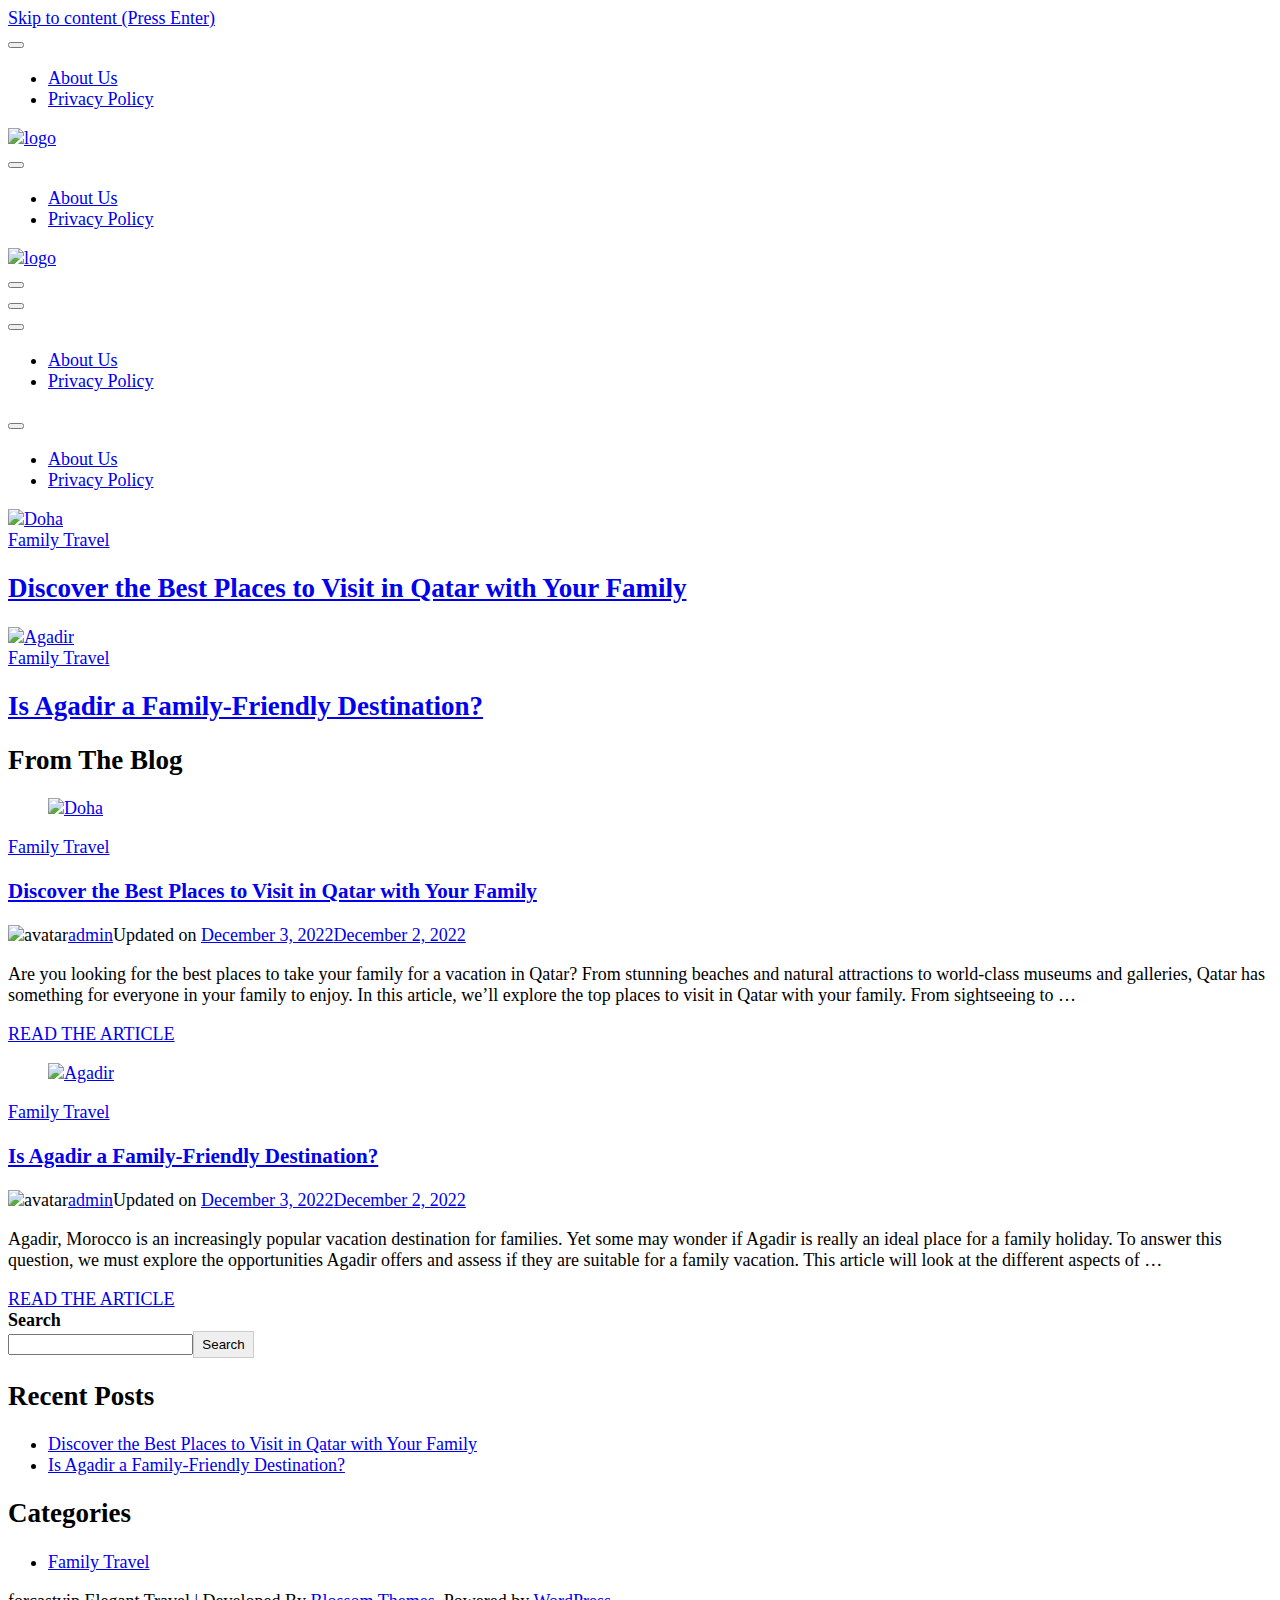
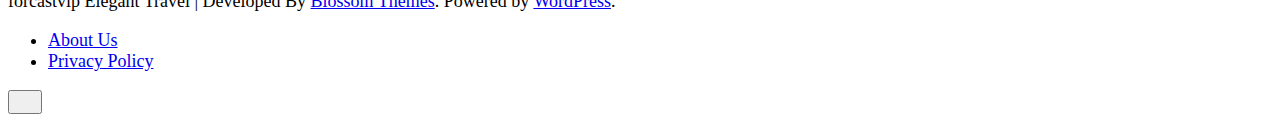
==== commit 3dd6ea1e: "first commit" ====
--- a/index.html
+++ b/index.html
@@ -9,65 +9,39 @@
 	<!-- This site is optimized with the Yoast SEO plugin v19.11 - https://yoast.com/wordpress/plugins/seo/ -->
 	<title>- Travel Blog</title>
 	<meta name="description" content="Travel Blog">
-	<link rel="canonical" href="https://forcastvip.com/">
+	<link rel="canonical" href="https://rainbow-sprinkles-7cfebd.netlify.app/">
 	<meta property="og:locale" content="en_US">
 	<meta property="og:type" content="website">
 	<meta property="og:description" content="Travel Blog">
-	<meta property="og:url" content="https://forcastvip.com/">
+	<meta property="og:url" content="https://rainbow-sprinkles-7cfebd.netlify.app/">
 	<meta name="twitter:card" content="summary_large_image">
-	<script type="application/ld+json" class="yoast-schema-graph">{"@context":"https://schema.org","@graph":[{"@type":"CollectionPage","@id":"https://forcastvip.com/","url":"https://forcastvip.com/","name":"- Travel Blog","isPartOf":{"@id":"https://forcastvip.com/#website"},"description":"Travel Blog","breadcrumb":{"@id":"https://forcastvip.com/#breadcrumb"},"inLanguage":"en-US"},{"@type":"BreadcrumbList","@id":"https://forcastvip.com/#breadcrumb","itemListElement":[{"@type":"ListItem","position":1,"name":"Home"}]},{"@type":"WebSite","@id":"https://forcastvip.com/#website","url":"https://forcastvip.com/","name":"","description":"Travel Blog","potentialAction":[{"@type":"SearchAction","target":{"@type":"EntryPoint","urlTemplate":"https://forcastvip.com/?s={search_term_string}"},"query-input":"required name=search_term_string"}],"inLanguage":"en-US"}]}</script>
+	<script type="application/ld+json" class="yoast-schema-graph">{"@context":"https://schema.org","@graph":[{"@type":"CollectionPage","@id":"https://rainbow-sprinkles-7cfebd.netlify.app/","url":"https://rainbow-sprinkles-7cfebd.netlify.app/","name":"- Travel Blog","isPartOf":{"@id":"https://rainbow-sprinkles-7cfebd.netlify.app/#website"},"description":"Travel Blog","breadcrumb":{"@id":"https://rainbow-sprinkles-7cfebd.netlify.app/#breadcrumb"},"inLanguage":"en-US"},{"@type":"BreadcrumbList","@id":"https://rainbow-sprinkles-7cfebd.netlify.app/#breadcrumb","itemListElement":[{"@type":"ListItem","position":1,"name":"Home"}]},{"@type":"WebSite","@id":"https://rainbow-sprinkles-7cfebd.netlify.app/#website","url":"https://rainbow-sprinkles-7cfebd.netlify.app/","name":"","description":"Travel Blog","potentialAction":[{"@type":"SearchAction","target":{"@type":"EntryPoint","urlTemplate":"https://rainbow-sprinkles-7cfebd.netlify.app/?s={search_term_string}"},"query-input":"required name=search_term_string"}],"inLanguage":"en-US"}]}</script>
 	<!-- / Yoast SEO plugin. -->
 
 
 <link rel="dns-prefetch" href="//fonts.googleapis.com">
-<link rel="alternate" type="application/rss+xml" title=" &raquo; Feed" href="https://forcastvip.com/feed/">
-<link rel="alternate" type="application/rss+xml" title=" &raquo; Comments Feed" href="https://forcastvip.com/comments/feed/">
-<script type="text/javascript">
-window._wpemojiSettings = {"baseUrl":"https:\/\/s.w.org\/images\/core\/emoji\/14.0.0\/72x72\/","ext":".png","svgUrl":"https:\/\/s.w.org\/images\/core\/emoji\/14.0.0\/svg\/","svgExt":".svg","source":{"concatemoji":"https:\/\/forcastvip.com\/wp-includes\/js\/wp-emoji-release.min.js?ver=6.1.1"}};
-/*! This file is auto-generated */
-!function(e,a,t){var n,r,o,i=a.createElement("canvas"),p=i.getContext&&i.getContext("2d");function s(e,t){var a=String.fromCharCode,e=(p.clearRect(0,0,i.width,i.height),p.fillText(a.apply(this,e),0,0),i.toDataURL());return p.clearRect(0,0,i.width,i.height),p.fillText(a.apply(this,t),0,0),e===i.toDataURL()}function c(e){var t=a.createElement("script");t.src=e,t.defer=t.type="text/javascript",a.getElementsByTagName("head")[0].appendChild(t)}for(o=Array("flag","emoji"),t.supports={everything:!0,everythingExceptFlag:!0},r=0;r<o.length;r++)t.supports[o[r]]=function(e){if(p&&p.fillText)switch(p.textBaseline="top",p.font="600 32px Arial",e){case"flag":return s([127987,65039,8205,9895,65039],[127987,65039,8203,9895,65039])?!1:!s([55356,56826,55356,56819],[55356,56826,8203,55356,56819])&&!s([55356,57332,56128,56423,56128,56418,56128,56421,56128,56430,56128,56423,56128,56447],[55356,57332,8203,56128,56423,8203,56128,56418,8203,56128,56421,8203,56128,56430,8203,56128,56423,8203,56128,56447]);case"emoji":return!s([129777,127995,8205,129778,127999],[129777,127995,8203,129778,127999])}return!1}(o[r]),t.supports.everything=t.supports.everything&&t.supports[o[r]],"flag"!==o[r]&&(t.supports.everythingExceptFlag=t.supports.everythingExceptFlag&&t.supports[o[r]]);t.supports.everythingExceptFlag=t.supports.everythingExceptFlag&&!t.supports.flag,t.DOMReady=!1,t.readyCallback=function(){t.DOMReady=!0},t.supports.everything||(n=function(){t.readyCallback()},a.addEventListener?(a.addEventListener("DOMContentLoaded",n,!1),e.addEventListener("load",n,!1)):(e.attachEvent("onload",n),a.attachEvent("onreadystatechange",function(){"complete"===a.readyState&&t.readyCallback()})),(e=t.source||{}).concatemoji?c(e.concatemoji):e.wpemoji&&e.twemoji&&(c(e.twemoji),c(e.wpemoji)))}(window,document,window._wpemojiSettings);
-</script>
-<style type="text/css">img.wp-smiley,
-img.emoji {
-	display: inline !important;
-	border: none !important;
-	box-shadow: none !important;
-	height: 1em !important;
-	width: 1em !important;
-	margin: 0 0.07em !important;
-	vertical-align: -0.1em !important;
-	background: none !important;
-	padding: 0 !important;
-}</style>
-	<link rel="stylesheet" id="wp-block-library-css" href="https://forcastvip.com/wp-includes/css/dist/block-library/style.min.css?ver=6.1.1" type="text/css" media="all">
+<link rel="alternate" type="application/rss+xml" title=" &raquo; Feed" href="https://rainbow-sprinkles-7cfebd.netlify.app/feed/">
+<link rel="alternate" type="application/rss+xml" title=" &raquo; Comments Feed" href="https://rainbow-sprinkles-7cfebd.netlify.app/comments/feed/">
 <style id="wp-block-library-theme-inline-css" type="text/css">.wp-block-audio figcaption{color:#555;font-size:13px;text-align:center}.is-dark-theme .wp-block-audio figcaption{color:hsla(0,0%,100%,.65)}.wp-block-audio{margin:0 0 1em}.wp-block-code{border:1px solid #ccc;border-radius:4px;font-family:Menlo,Consolas,monaco,monospace;padding:.8em 1em}.wp-block-embed figcaption{color:#555;font-size:13px;text-align:center}.is-dark-theme .wp-block-embed figcaption{color:hsla(0,0%,100%,.65)}.wp-block-embed{margin:0 0 1em}.blocks-gallery-caption{color:#555;font-size:13px;text-align:center}.is-dark-theme .blocks-gallery-caption{color:hsla(0,0%,100%,.65)}.wp-block-image figcaption{color:#555;font-size:13px;text-align:center}.is-dark-theme .wp-block-image figcaption{color:hsla(0,0%,100%,.65)}.wp-block-image{margin:0 0 1em}.wp-block-pullquote{border-top:4px solid;border-bottom:4px solid;margin-bottom:1.75em;color:currentColor}.wp-block-pullquote__citation,.wp-block-pullquote cite,.wp-block-pullquote footer{color:currentColor;text-transform:uppercase;font-size:.8125em;font-style:normal}.wp-block-quote{border-left:.25em solid;margin:0 0 1.75em;padding-left:1em}.wp-block-quote cite,.wp-block-quote footer{color:currentColor;font-size:.8125em;position:relative;font-style:normal}.wp-block-quote.has-text-align-right{border-left:none;border-right:.25em solid;padding-left:0;padding-right:1em}.wp-block-quote.has-text-align-center{border:none;padding-left:0}.wp-block-quote.is-large,.wp-block-quote.is-style-large,.wp-block-quote.is-style-plain{border:none}.wp-block-search .wp-block-search__label{font-weight:700}.wp-block-search__button{border:1px solid #ccc;padding:.375em .625em}:where(.wp-block-group.has-background){padding:1.25em 2.375em}.wp-block-separator.has-css-opacity{opacity:.4}.wp-block-separator{border:none;border-bottom:2px solid;margin-left:auto;margin-right:auto}.wp-block-separator.has-alpha-channel-opacity{opacity:1}.wp-block-separator:not(.is-style-wide):not(.is-style-dots){width:100px}.wp-block-separator.has-background:not(.is-style-dots){border-bottom:none;height:1px}.wp-block-separator.has-background:not(.is-style-wide):not(.is-style-dots){height:2px}.wp-block-table{margin:"0 0 1em 0"}.wp-block-table thead{border-bottom:3px solid}.wp-block-table tfoot{border-top:3px solid}.wp-block-table td,.wp-block-table th{word-break:normal}.wp-block-table figcaption{color:#555;font-size:13px;text-align:center}.is-dark-theme .wp-block-table figcaption{color:hsla(0,0%,100%,.65)}.wp-block-video figcaption{color:#555;font-size:13px;text-align:center}.is-dark-theme .wp-block-video figcaption{color:hsla(0,0%,100%,.65)}.wp-block-video{margin:0 0 1em}.wp-block-template-part.has-background{padding:1.25em 2.375em;margin-top:0;margin-bottom:0}</style>
-<link rel="stylesheet" id="classic-theme-styles-css" href="https://forcastvip.com/wp-includes/css/classic-themes.min.css?ver=1" type="text/css" media="all">
 <style id="global-styles-inline-css" type="text/css">body{--wp--preset--color--black: #000000;--wp--preset--color--cyan-bluish-gray: #abb8c3;--wp--preset--color--white: #ffffff;--wp--preset--color--pale-pink: #f78da7;--wp--preset--color--vivid-red: #cf2e2e;--wp--preset--color--luminous-vivid-orange: #ff6900;--wp--preset--color--luminous-vivid-amber: #fcb900;--wp--preset--color--light-green-cyan: #7bdcb5;--wp--preset--color--vivid-green-cyan: #00d084;--wp--preset--color--pale-cyan-blue: #8ed1fc;--wp--preset--color--vivid-cyan-blue: #0693e3;--wp--preset--color--vivid-purple: #9b51e0;--wp--preset--gradient--vivid-cyan-blue-to-vivid-purple: linear-gradient(135deg,rgba(6,147,227,1) 0%,rgb(155,81,224) 100%);--wp--preset--gradient--light-green-cyan-to-vivid-green-cyan: linear-gradient(135deg,rgb(122,220,180) 0%,rgb(0,208,130) 100%);--wp--preset--gradient--luminous-vivid-amber-to-luminous-vivid-orange: linear-gradient(135deg,rgba(252,185,0,1) 0%,rgba(255,105,0,1) 100%);--wp--preset--gradient--luminous-vivid-orange-to-vivid-red: linear-gradient(135deg,rgba(255,105,0,1) 0%,rgb(207,46,46) 100%);--wp--preset--gradient--very-light-gray-to-cyan-bluish-gray: linear-gradient(135deg,rgb(238,238,238) 0%,rgb(169,184,195) 100%);--wp--preset--gradient--cool-to-warm-spectrum: linear-gradient(135deg,rgb(74,234,220) 0%,rgb(151,120,209) 20%,rgb(207,42,186) 40%,rgb(238,44,130) 60%,rgb(251,105,98) 80%,rgb(254,248,76) 100%);--wp--preset--gradient--blush-light-purple: linear-gradient(135deg,rgb(255,206,236) 0%,rgb(152,150,240) 100%);--wp--preset--gradient--blush-bordeaux: linear-gradient(135deg,rgb(254,205,165) 0%,rgb(254,45,45) 50%,rgb(107,0,62) 100%);--wp--preset--gradient--luminous-dusk: linear-gradient(135deg,rgb(255,203,112) 0%,rgb(199,81,192) 50%,rgb(65,88,208) 100%);--wp--preset--gradient--pale-ocean: linear-gradient(135deg,rgb(255,245,203) 0%,rgb(182,227,212) 50%,rgb(51,167,181) 100%);--wp--preset--gradient--electric-grass: linear-gradient(135deg,rgb(202,248,128) 0%,rgb(113,206,126) 100%);--wp--preset--gradient--midnight: linear-gradient(135deg,rgb(2,3,129) 0%,rgb(40,116,252) 100%);--wp--preset--duotone--dark-grayscale: url('#wp-duotone-dark-grayscale');--wp--preset--duotone--grayscale: url('#wp-duotone-grayscale');--wp--preset--duotone--purple-yellow: url('#wp-duotone-purple-yellow');--wp--preset--duotone--blue-red: url('#wp-duotone-blue-red');--wp--preset--duotone--midnight: url('#wp-duotone-midnight');--wp--preset--duotone--magenta-yellow: url('#wp-duotone-magenta-yellow');--wp--preset--duotone--purple-green: url('#wp-duotone-purple-green');--wp--preset--duotone--blue-orange: url('#wp-duotone-blue-orange');--wp--preset--font-size--small: 13px;--wp--preset--font-size--medium: 20px;--wp--preset--font-size--large: 36px;--wp--preset--font-size--x-large: 42px;--wp--preset--spacing--20: 0.44rem;--wp--preset--spacing--30: 0.67rem;--wp--preset--spacing--40: 1rem;--wp--preset--spacing--50: 1.5rem;--wp--preset--spacing--60: 2.25rem;--wp--preset--spacing--70: 3.38rem;--wp--preset--spacing--80: 5.06rem;}:where(.is-layout-flex){gap: 0.5em;}body .is-layout-flow > .alignleft{float: left;margin-inline-start: 0;margin-inline-end: 2em;}body .is-layout-flow > .alignright{float: right;margin-inline-start: 2em;margin-inline-end: 0;}body .is-layout-flow > .aligncenter{margin-left: auto !important;margin-right: auto !important;}body .is-layout-constrained > .alignleft{float: left;margin-inline-start: 0;margin-inline-end: 2em;}body .is-layout-constrained > .alignright{float: right;margin-inline-start: 2em;margin-inline-end: 0;}body .is-layout-constrained > .aligncenter{margin-left: auto !important;margin-right: auto !important;}body .is-layout-constrained > :where(:not(.alignleft):not(.alignright):not(.alignfull)){max-width: var(--wp--style--global--content-size);margin-left: auto !important;margin-right: auto !important;}body .is-layout-constrained > .alignwide{max-width: var(--wp--style--global--wide-size);}body .is-layout-flex{display: flex;}body .is-layout-flex{flex-wrap: wrap;align-items: center;}body .is-layout-flex > *{margin: 0;}:where(.wp-block-columns.is-layout-flex){gap: 2em;}.has-black-color{color: var(--wp--preset--color--black) !important;}.has-cyan-bluish-gray-color{color: var(--wp--preset--color--cyan-bluish-gray) !important;}.has-white-color{color: var(--wp--preset--color--white) !important;}.has-pale-pink-color{color: var(--wp--preset--color--pale-pink) !important;}.has-vivid-red-color{color: var(--wp--preset--color--vivid-red) !important;}.has-luminous-vivid-orange-color{color: var(--wp--preset--color--luminous-vivid-orange) !important;}.has-luminous-vivid-amber-color{color: var(--wp--preset--color--luminous-vivid-amber) !important;}.has-light-green-cyan-color{color: var(--wp--preset--color--light-green-cyan) !important;}.has-vivid-green-cyan-color{color: var(--wp--preset--color--vivid-green-cyan) !important;}.has-pale-cyan-blue-color{color: var(--wp--preset--color--pale-cyan-blue) !important;}.has-vivid-cyan-blue-color{color: var(--wp--preset--color--vivid-cyan-blue) !important;}.has-vivid-purple-color{color: var(--wp--preset--color--vivid-purple) !important;}.has-black-background-color{background-color: var(--wp--preset--color--black) !important;}.has-cyan-bluish-gray-background-color{background-color: var(--wp--preset--color--cyan-bluish-gray) !important;}.has-white-background-color{background-color: var(--wp--preset--color--white) !important;}.has-pale-pink-background-color{background-color: var(--wp--preset--color--pale-pink) !important;}.has-vivid-red-background-color{background-color: var(--wp--preset--color--vivid-red) !important;}.has-luminous-vivid-orange-background-color{background-color: var(--wp--preset--color--luminous-vivid-orange) !important;}.has-luminous-vivid-amber-background-color{background-color: var(--wp--preset--color--luminous-vivid-amber) !important;}.has-light-green-cyan-background-color{background-color: var(--wp--preset--color--light-green-cyan) !important;}.has-vivid-green-cyan-background-color{background-color: var(--wp--preset--color--vivid-green-cyan) !important;}.has-pale-cyan-blue-background-color{background-color: var(--wp--preset--color--pale-cyan-blue) !important;}.has-vivid-cyan-blue-background-color{background-color: var(--wp--preset--color--vivid-cyan-blue) !important;}.has-vivid-purple-background-color{background-color: var(--wp--preset--color--vivid-purple) !important;}.has-black-border-color{border-color: var(--wp--preset--color--black) !important;}.has-cyan-bluish-gray-border-color{border-color: var(--wp--preset--color--cyan-bluish-gray) !important;}.has-white-border-color{border-color: var(--wp--preset--color--white) !important;}.has-pale-pink-border-color{border-color: var(--wp--preset--color--pale-pink) !important;}.has-vivid-red-border-color{border-color: var(--wp--preset--color--vivid-red) !important;}.has-luminous-vivid-orange-border-color{border-color: var(--wp--preset--color--luminous-vivid-orange) !important;}.has-luminous-vivid-amber-border-color{border-color: var(--wp--preset--color--luminous-vivid-amber) !important;}.has-light-green-cyan-border-color{border-color: var(--wp--preset--color--light-green-cyan) !important;}.has-vivid-green-cyan-border-color{border-color: var(--wp--preset--color--vivid-green-cyan) !important;}.has-pale-cyan-blue-border-color{border-color: var(--wp--preset--color--pale-cyan-blue) !important;}.has-vivid-cyan-blue-border-color{border-color: var(--wp--preset--color--vivid-cyan-blue) !important;}.has-vivid-purple-border-color{border-color: var(--wp--preset--color--vivid-purple) !important;}.has-vivid-cyan-blue-to-vivid-purple-gradient-background{background: var(--wp--preset--gradient--vivid-cyan-blue-to-vivid-purple) !important;}.has-light-green-cyan-to-vivid-green-cyan-gradient-background{background: var(--wp--preset--gradient--light-green-cyan-to-vivid-green-cyan) !important;}.has-luminous-vivid-amber-to-luminous-vivid-orange-gradient-background{background: var(--wp--preset--gradient--luminous-vivid-amber-to-luminous-vivid-orange) !important;}.has-luminous-vivid-orange-to-vivid-red-gradient-background{background: var(--wp--preset--gradient--luminous-vivid-orange-to-vivid-red) !important;}.has-very-light-gray-to-cyan-bluish-gray-gradient-background{background: var(--wp--preset--gradient--very-light-gray-to-cyan-bluish-gray) !important;}.has-cool-to-warm-spectrum-gradient-background{background: var(--wp--preset--gradient--cool-to-warm-spectrum) !important;}.has-blush-light-purple-gradient-background{background: var(--wp--preset--gradient--blush-light-purple) !important;}.has-blush-bordeaux-gradient-background{background: var(--wp--preset--gradient--blush-bordeaux) !important;}.has-luminous-dusk-gradient-background{background: var(--wp--preset--gradient--luminous-dusk) !important;}.has-pale-ocean-gradient-background{background: var(--wp--preset--gradient--pale-ocean) !important;}.has-electric-grass-gradient-background{background: var(--wp--preset--gradient--electric-grass) !important;}.has-midnight-gradient-background{background: var(--wp--preset--gradient--midnight) !important;}.has-small-font-size{font-size: var(--wp--preset--font-size--small) !important;}.has-medium-font-size{font-size: var(--wp--preset--font-size--medium) !important;}.has-large-font-size{font-size: var(--wp--preset--font-size--large) !important;}.has-x-large-font-size{font-size: var(--wp--preset--font-size--x-large) !important;}
 .wp-block-navigation a:where(:not(.wp-element-button)){color: inherit;}
 :where(.wp-block-columns.is-layout-flex){gap: 2em;}
 .wp-block-pullquote{font-size: 1.5em;line-height: 1.6;}</style>
-<link rel="stylesheet" id="blossom-floral-css" href="https://forcastvip.com/wp-content/themes/blossom-floral/style.css?ver=6.1.1" type="text/css" media="all">
-<link rel="stylesheet" id="elegant-travel-css" href="https://forcastvip.com/wp-content/themes/elegant-travel/style.css?ver=1.0.1" type="text/css" media="all">
-<link rel="stylesheet" id="owl-carousel-css" href="https://forcastvip.com/wp-content/themes/blossom-floral/css/owl.carousel.min.css?ver=2.3.4" type="text/css" media="all">
-<link rel="stylesheet" id="animate-css" href="https://forcastvip.com/wp-content/themes/blossom-floral/css/animate.min.css?ver=3.5.2" type="text/css" media="all">
-<link rel="stylesheet" id="blossom-floral-google-fonts-css" href="https://fonts.googleapis.com/css?family=Lora%3Aregular%2C500%2C600%2C700%2Citalic%2C500italic%2C600italic%2C700italic%7CEB+Garamond%3Aregular%2C500%2C600%2C700%2C800%2Citalic%2C500italic%2C600italic%2C700italic%2C800italic%7CEB+Garamond%3Aregular" type="text/css" media="all">
-<link rel="stylesheet" id="blossom-floral-elementor-css" href="https://forcastvip.com/wp-content/themes/blossom-floral/css/elementor.min.css?ver=1.0.1" type="text/css" media="all">
-<link rel="stylesheet" id="blossom-floral-gutenberg-css" href="https://forcastvip.com/wp-content/themes/blossom-floral/css/gutenberg.min.css?ver=1.0.1" type="text/css" media="all">
-<script type="text/javascript" src="https://forcastvip.com/wp-includes/js/jquery/jquery.min.js?ver=3.6.1" id="jquery-core-js"></script>
-<script type="text/javascript" src="https://forcastvip.com/wp-includes/js/jquery/jquery-migrate.min.js?ver=3.3.2" id="jquery-migrate-js"></script>
-<link rel="https://api.w.org/" href="https://forcastvip.com/wp-json/">
-<link rel="EditURI" type="application/rsd+xml" title="RSD" href="https://forcastvip.com/xmlrpc.php?rsd">
-<link rel="wlwmanifest" type="application/wlwmanifest+xml" href="https://forcastvip.com/wp-includes/wlwmanifest.xml">
+<link rel="stylesheet" id="wpo_min-header-0-css" href="https://rainbow-sprinkles-7cfebd.netlify.app/wp-content/cache/wpo-minify/1670108368/assets/wpo-minify-header-e9d24201.min.css" type="text/css" media="all">
+<script type="text/javascript" src="https://rainbow-sprinkles-7cfebd.netlify.app/wp-content/cache/wpo-minify/1670108368/assets/wpo-minify-header-f53a0c17.min.js" id="wpo_min-header-0-js"></script>
+<link rel="https://api.w.org/" href="https://rainbow-sprinkles-7cfebd.netlify.app/wp-json/">
+<link rel="EditURI" type="application/rsd+xml" title="RSD" href="https://rainbow-sprinkles-7cfebd.netlify.app/xmlrpc.php?rsd">
+<link rel="wlwmanifest" type="application/wlwmanifest+xml" href="https://rainbow-sprinkles-7cfebd.netlify.app/wp-includes/wlwmanifest.xml">
 <meta name="generator" content="WordPress 6.1.1">
 		<!-- Custom Logo: hide header text -->
 		<style id="custom-logo-css" type="text/css">.site-title, .site-description {
 				position: absolute;
 				clip: rect(1px, 1px, 1px, 1px);
 			}</style>
-		<link rel="icon" href="https://forcastvip.com/wp-content/uploads/2022/12/cropped-cropped-color_with_background-32x32.png" sizes="32x32">
-<link rel="icon" href="https://forcastvip.com/wp-content/uploads/2022/12/cropped-cropped-color_with_background-192x192.png" sizes="192x192">
-<link rel="apple-touch-icon" href="https://forcastvip.com/wp-content/uploads/2022/12/cropped-cropped-color_with_background-180x180.png">
-<meta name="msapplication-TileImage" content="https://forcastvip.com/wp-content/uploads/2022/12/cropped-cropped-color_with_background-270x270.png">
+		<link rel="icon" href="https://rainbow-sprinkles-7cfebd.netlify.app/wp-content/uploads/2022/12/cropped-cropped-color_with_background-32x32.png" sizes="32x32">
+<link rel="icon" href="https://rainbow-sprinkles-7cfebd.netlify.app/wp-content/uploads/2022/12/cropped-cropped-color_with_background-192x192.png" sizes="192x192">
+<link rel="apple-touch-icon" href="https://rainbow-sprinkles-7cfebd.netlify.app/wp-content/uploads/2022/12/cropped-cropped-color_with_background-180x180.png">
+<meta name="msapplication-TileImage" content="https://rainbow-sprinkles-7cfebd.netlify.app/wp-content/uploads/2022/12/cropped-cropped-color_with_background-270x270.png">
 <style type="text/css" media="all">:root {
 		--primary-color: #c9b09e;
 		--primary-color-rgb: 201, 176, 158;
@@ -148,8 +122,8 @@
                 <span class="toggle-bar"></span>
             </button>
             <div class="menu-my-menu-container"><ul id="secondary-menu" class="nav-menu">
-<li id="menu-item-27" class="menu-item menu-item-type-post_type menu-item-object-page menu-item-27"><a href="https://forcastvip.com/about-us/">About Us</a></li>
-<li id="menu-item-28" class="menu-item menu-item-type-post_type menu-item-object-page menu-item-28"><a href="https://forcastvip.com/privacy-policy-2/">Privacy Policy</a></li>
+<li id="menu-item-27" class="menu-item menu-item-type-post_type menu-item-object-page menu-item-27"><a href="https://rainbow-sprinkles-7cfebd.netlify.app/about-us/">About Us</a></li>
+<li id="menu-item-28" class="menu-item menu-item-type-post_type menu-item-object-page menu-item-28"><a href="https://rainbow-sprinkles-7cfebd.netlify.app/privacy-policy-2/">Privacy Policy</a></li>
 </ul></div>        </nav>
     			</div>
 			<div class="header-right">
@@ -161,8 +135,8 @@
 	<div class="header-main">
 		<div class="container">
 			        <div class="site-branding" itemscope itemtype="http://schema.org/Organization">
-            <div class="site-logo"><a href="https://forcastvip.com/" class="custom-logo-link" rel="home" aria-current="page"><img width="2400" height="757" src="https://forcastvip.com/wp-content/uploads/2022/12/cropped-color_with_background.png" class="custom-logo" alt="logo" decoding="async" srcset="https://forcastvip.com/wp-content/uploads/2022/12/cropped-color_with_background.png 2400w, https://forcastvip.com/wp-content/uploads/2022/12/cropped-color_with_background-300x95.png 300w, https://forcastvip.com/wp-content/uploads/2022/12/cropped-color_with_background-1024x323.png 1024w, https://forcastvip.com/wp-content/uploads/2022/12/cropped-color_with_background-768x242.png 768w, https://forcastvip.com/wp-content/uploads/2022/12/cropped-color_with_background-1536x484.png 1536w, https://forcastvip.com/wp-content/uploads/2022/12/cropped-color_with_background-2048x646.png 2048w" sizes="(max-width: 2400px) 100vw, 2400px"></a></div>
-<div class="site-title-wrap">                        <h1 class="site-title" itemprop="name"><a href="https://forcastvip.com/" rel="home" itemprop="url"></a></h1>
+            <div class="site-logo"><a href="https://rainbow-sprinkles-7cfebd.netlify.app/" class="custom-logo-link" rel="home" aria-current="page"><img width="2400" height="757" src="https://rainbow-sprinkles-7cfebd.netlify.app/wp-content/uploads/2022/12/cropped-color_with_background.png" class="custom-logo" alt="logo" decoding="async" srcset="https://rainbow-sprinkles-7cfebd.netlify.app/wp-content/uploads/2022/12/cropped-color_with_background.png 2400w, https://rainbow-sprinkles-7cfebd.netlify.app/wp-content/uploads/2022/12/cropped-color_with_background-300x95.png 300w, https://rainbow-sprinkles-7cfebd.netlify.app/wp-content/uploads/2022/12/cropped-color_with_background-1024x323.png 1024w, https://rainbow-sprinkles-7cfebd.netlify.app/wp-content/uploads/2022/12/cropped-color_with_background-768x242.png 768w, https://rainbow-sprinkles-7cfebd.netlify.app/wp-content/uploads/2022/12/cropped-color_with_background-1536x484.png 1536w, https://rainbow-sprinkles-7cfebd.netlify.app/wp-content/uploads/2022/12/cropped-color_with_background-2048x646.png 2048w" sizes="(max-width: 2400px) 100vw, 2400px"></a></div>
+<div class="site-title-wrap">                        <h1 class="site-title" itemprop="name"><a href="https://rainbow-sprinkles-7cfebd.netlify.app/" rel="home" itemprop="url"></a></h1>
                                                 <p class="site-description" itemprop="description">Travel Blog</p>
                     </div>        </div>    
                 <nav id="site-navigation" class="main-navigation" itemscope itemtype="http://schema.org/SiteNavigationElement">
@@ -172,8 +146,8 @@
                     <span class="toggle-bar"></span>
                 </button>
                 <div class="menu-my-menu-container"><ul id="primary-menu" class="nav-menu">
-<li class="menu-item menu-item-type-post_type menu-item-object-page menu-item-27"><a href="https://forcastvip.com/about-us/">About Us</a></li>
-<li class="menu-item menu-item-type-post_type menu-item-object-page menu-item-28"><a href="https://forcastvip.com/privacy-policy-2/">Privacy Policy</a></li>
+<li class="menu-item menu-item-type-post_type menu-item-object-page menu-item-27"><a href="https://rainbow-sprinkles-7cfebd.netlify.app/about-us/">About Us</a></li>
+<li class="menu-item menu-item-type-post_type menu-item-object-page menu-item-28"><a href="https://rainbow-sprinkles-7cfebd.netlify.app/privacy-policy-2/">Privacy Policy</a></li>
 </ul></div>            </nav><!-- #site-navigation -->
             		</div>
 	</div>
@@ -183,8 +157,8 @@
                 <div class="mob-nav-site-branding-wrap">
                     <div class="header-center">
                                 <div class="site-branding" itemscope itemtype="http://schema.org/Organization">
-            <div class="site-logo"><a href="https://forcastvip.com/" class="custom-logo-link" rel="home" aria-current="page"><img width="2400" height="757" src="https://forcastvip.com/wp-content/uploads/2022/12/cropped-color_with_background.png" class="custom-logo" alt="logo" decoding="async" srcset="https://forcastvip.com/wp-content/uploads/2022/12/cropped-color_with_background.png 2400w, https://forcastvip.com/wp-content/uploads/2022/12/cropped-color_with_background-300x95.png 300w, https://forcastvip.com/wp-content/uploads/2022/12/cropped-color_with_background-1024x323.png 1024w, https://forcastvip.com/wp-content/uploads/2022/12/cropped-color_with_background-768x242.png 768w, https://forcastvip.com/wp-content/uploads/2022/12/cropped-color_with_background-1536x484.png 1536w, https://forcastvip.com/wp-content/uploads/2022/12/cropped-color_with_background-2048x646.png 2048w" sizes="(max-width: 2400px) 100vw, 2400px"></a></div>
-<div class="site-title-wrap">                        <p class="site-title" itemprop="name"><a href="https://forcastvip.com/" rel="home" itemprop="url"></a></p>
+            <div class="site-logo"><a href="https://rainbow-sprinkles-7cfebd.netlify.app/" class="custom-logo-link" rel="home" aria-current="page"><img width="2400" height="757" src="https://rainbow-sprinkles-7cfebd.netlify.app/wp-content/uploads/2022/12/cropped-color_with_background.png" class="custom-logo" alt="logo" decoding="async" srcset="https://rainbow-sprinkles-7cfebd.netlify.app/wp-content/uploads/2022/12/cropped-color_with_background.png 2400w, https://rainbow-sprinkles-7cfebd.netlify.app/wp-content/uploads/2022/12/cropped-color_with_background-300x95.png 300w, https://rainbow-sprinkles-7cfebd.netlify.app/wp-content/uploads/2022/12/cropped-color_with_background-1024x323.png 1024w, https://rainbow-sprinkles-7cfebd.netlify.app/wp-content/uploads/2022/12/cropped-color_with_background-768x242.png 768w, https://rainbow-sprinkles-7cfebd.netlify.app/wp-content/uploads/2022/12/cropped-color_with_background-1536x484.png 1536w, https://rainbow-sprinkles-7cfebd.netlify.app/wp-content/uploads/2022/12/cropped-color_with_background-2048x646.png 2048w" sizes="(max-width: 2400px) 100vw, 2400px"></a></div>
+<div class="site-title-wrap">                        <p class="site-title" itemprop="name"><a href="https://rainbow-sprinkles-7cfebd.netlify.app/" rel="home" itemprop="url"></a></p>
                                             <p class="site-description" itemprop="description">Travel Blog</p>
                     </div>        </div>    
                         </div>
@@ -215,8 +189,8 @@
                     <span class="toggle-bar"></span>
                 </button>
                 <div class="menu-my-menu-container"><ul id="primary-menu" class="nav-menu">
-<li class="menu-item menu-item-type-post_type menu-item-object-page menu-item-27"><a href="https://forcastvip.com/about-us/">About Us</a></li>
-<li class="menu-item menu-item-type-post_type menu-item-object-page menu-item-28"><a href="https://forcastvip.com/privacy-policy-2/">Privacy Policy</a></li>
+<li class="menu-item menu-item-type-post_type menu-item-object-page menu-item-27"><a href="https://rainbow-sprinkles-7cfebd.netlify.app/about-us/">About Us</a></li>
+<li class="menu-item menu-item-type-post_type menu-item-object-page menu-item-28"><a href="https://rainbow-sprinkles-7cfebd.netlify.app/privacy-policy-2/">Privacy Policy</a></li>
 </ul></div>            </nav><!-- #site-navigation -->
                                     </div>
                         <div class="header-right">
@@ -227,8 +201,8 @@
                 <span class="toggle-bar"></span>
             </button>
             <div class="menu-my-menu-container"><ul id="secondary-menu" class="nav-menu">
-<li class="menu-item menu-item-type-post_type menu-item-object-page menu-item-27"><a href="https://forcastvip.com/about-us/">About Us</a></li>
-<li class="menu-item menu-item-type-post_type menu-item-object-page menu-item-28"><a href="https://forcastvip.com/privacy-policy-2/">Privacy Policy</a></li>
+<li class="menu-item menu-item-type-post_type menu-item-object-page menu-item-27"><a href="https://rainbow-sprinkles-7cfebd.netlify.app/about-us/">About Us</a></li>
+<li class="menu-item menu-item-type-post_type menu-item-object-page menu-item-28"><a href="https://rainbow-sprinkles-7cfebd.netlify.app/privacy-policy-2/">Privacy Policy</a></li>
 </ul></div>        </nav>
                             </div>
                     </div>
@@ -246,16 +220,16 @@
                     <div class="container">                  
                         <div class="banner-wrapper owl-carousel">
                                                             <div class="item">
-                                    <div class="banner-img-wrap"><a href="https://forcastvip.com/the-surprising-foods-that-make-women-horny/"><img width="500" height="657" src="https://forcastvip.com/wp-content/uploads/2022/12/47c812a4-ef46-4beb-b1e6-e81cced4393f-500x657.jpg" class="attachment-elegant-travel-slider-two size-elegant-travel-slider-two wp-post-image" alt="Doha" decoding="async" loading="lazy" itemprop="image"></a></div>  
+                                    <div class="banner-img-wrap"><a href="https://rainbow-sprinkles-7cfebd.netlify.app/the-surprising-foods-that-make-women-horny/"><img width="500" height="657" src="https://rainbow-sprinkles-7cfebd.netlify.app/wp-content/uploads/2022/12/47c812a4-ef46-4beb-b1e6-e81cced4393f-500x657.jpg" class="attachment-elegant-travel-slider-two size-elegant-travel-slider-two wp-post-image" alt="Doha" decoding="async" loading="lazy" itemprop="image"></a></div>  
                                         <div class="banner-caption">
-                                            <div class="entry-meta"><span class="cat-links" itemprop="about"><a href="https://forcastvip.com/category/family-travel/" rel="category tag">Family Travel</a></span></div>
-<h2 class="banner-title"><a href="https://forcastvip.com/the-surprising-foods-that-make-women-horny/" rel="bookmark">Discover the Best Places to Visit in Qatar with Your Family</a></h2>                                        </div>
+                                            <div class="entry-meta"><span class="cat-links" itemprop="about"><a href="https://rainbow-sprinkles-7cfebd.netlify.app/category/family-travel/" rel="category tag">Family Travel</a></span></div>
+<h2 class="banner-title"><a href="https://rainbow-sprinkles-7cfebd.netlify.app/the-surprising-foods-that-make-women-horny/" rel="bookmark">Discover the Best Places to Visit in Qatar with Your Family</a></h2>                                        </div>
                                                                         </div>
                                                             <div class="item">
-                                    <div class="banner-img-wrap"><a href="https://forcastvip.com/is-it-advisable-to-marry-an-asthmatic-patient/"><img width="500" height="657" src="https://forcastvip.com/wp-content/uploads/2022/12/AGADIR-7-500x657.jpg" class="attachment-elegant-travel-slider-two size-elegant-travel-slider-two wp-post-image" alt="Agadir" decoding="async" loading="lazy" itemprop="image"></a></div>  
+                                    <div class="banner-img-wrap"><a href="https://rainbow-sprinkles-7cfebd.netlify.app/is-it-advisable-to-marry-an-asthmatic-patient/"><img width="500" height="657" src="https://rainbow-sprinkles-7cfebd.netlify.app/wp-content/uploads/2022/12/AGADIR-7-500x657.jpg" class="attachment-elegant-travel-slider-two size-elegant-travel-slider-two wp-post-image" alt="Agadir" decoding="async" loading="lazy" itemprop="image"></a></div>  
                                         <div class="banner-caption">
-                                            <div class="entry-meta"><span class="cat-links" itemprop="about"><a href="https://forcastvip.com/category/family-travel/" rel="category tag">Family Travel</a></span></div>
-<h2 class="banner-title"><a href="https://forcastvip.com/is-it-advisable-to-marry-an-asthmatic-patient/" rel="bookmark">Is Agadir a Family-Friendly Destination?</a></h2>                                        </div>
+                                            <div class="entry-meta"><span class="cat-links" itemprop="about"><a href="https://rainbow-sprinkles-7cfebd.netlify.app/category/family-travel/" rel="category tag">Family Travel</a></span></div>
+<h2 class="banner-title"><a href="https://rainbow-sprinkles-7cfebd.netlify.app/is-it-advisable-to-marry-an-asthmatic-patient/" rel="bookmark">Is Agadir a Family-Friendly Destination?</a></h2>                                        </div>
                                                                         </div>
                                                     
                         </div>
@@ -270,31 +244,31 @@
 
 			
 <article id="post-14" class="post-14 post type-post status-publish format-standard has-post-thumbnail hentry category-family-travel tag-doha tag-qatar" itemscope itemtype="https://schema.org/Blog">
-	<figure class="post-thumbnail"><a href="https://forcastvip.com/the-surprising-foods-that-make-women-horny/" class="post-thumbnail"><img width="350" height="465" src="https://forcastvip.com/wp-content/uploads/2022/12/47c812a4-ef46-4beb-b1e6-e81cced4393f-350x465.jpg" class="attachment-elegant-travel-blog-list size-elegant-travel-blog-list wp-post-image" alt="Doha" decoding="async" itemprop="image"></a></figure><div class="content-wrap">
-<header class="entry-header"><div class="entry-meta"><span class="cat-links" itemprop="about"><a href="https://forcastvip.com/category/family-travel/" rel="category tag">Family Travel</a></span></div>
-<h3 class="entry-title"><a href="https://forcastvip.com/the-surprising-foods-that-make-women-horny/" rel="bookmark">Discover the Best Places to Visit in Qatar with Your Family</a></h3>
+	<figure class="post-thumbnail"><a href="https://rainbow-sprinkles-7cfebd.netlify.app/the-surprising-foods-that-make-women-horny/" class="post-thumbnail"><img width="350" height="465" src="https://rainbow-sprinkles-7cfebd.netlify.app/wp-content/uploads/2022/12/47c812a4-ef46-4beb-b1e6-e81cced4393f-350x465.jpg" class="attachment-elegant-travel-blog-list size-elegant-travel-blog-list wp-post-image" alt="Doha" decoding="async" itemprop="image"></a></figure><div class="content-wrap">
+<header class="entry-header"><div class="entry-meta"><span class="cat-links" itemprop="about"><a href="https://rainbow-sprinkles-7cfebd.netlify.app/category/family-travel/" rel="category tag">Family Travel</a></span></div>
+<h3 class="entry-title"><a href="https://rainbow-sprinkles-7cfebd.netlify.app/the-surprising-foods-that-make-women-horny/" rel="bookmark">Discover the Best Places to Visit in Qatar with Your Family</a></h3>
 <div class="entry-meta">
-<img alt="avatar" src="http://0.gravatar.com/avatar/c2b06ae950033b392998ada50767b50e?s=30&#038;d=mm&#038;r=g" srcset="http://0.gravatar.com/avatar/c2b06ae950033b392998ada50767b50e?s=60&#038;d=mm&#038;r=g 2x" class="avatar avatar-30 photo" height="30" width="30" loading="lazy" decoding="async"><span class="byline" itemprop="author" itemscope itemtype="https://schema.org/Person"><span itemprop="name"><a class="url fn n" href="https://forcastvip.com/author/admin/" itemprop="url">admin</a></span></span><span class="posted-on">Updated on  <a href="https://forcastvip.com/the-surprising-foods-that-make-women-horny/" rel="bookmark"><time class="entry-date published updated" datetime="2022-12-03T19:27:25+00:00" itemprop="dateModified">December 3, 2022</time><time class="updated" datetime="2022-12-02T23:46:18+00:00" itemprop="datePublished">December 2, 2022</time></a></span>
+<img alt="avatar" src="http://0.gravatar.com/avatar/c2b06ae950033b392998ada50767b50e?s=30&#038;d=mm&#038;r=g" srcset="http://0.gravatar.com/avatar/c2b06ae950033b392998ada50767b50e?s=60&#038;d=mm&#038;r=g 2x" class="avatar avatar-30 photo" height="30" width="30" loading="lazy" decoding="async"><span class="byline" itemprop="author" itemscope itemtype="https://schema.org/Person"><span itemprop="name"><a class="url fn n" href="https://rainbow-sprinkles-7cfebd.netlify.app/author/admin/" itemprop="url">admin</a></span></span><span class="posted-on">Updated on  <a href="https://rainbow-sprinkles-7cfebd.netlify.app/the-surprising-foods-that-make-women-horny/" rel="bookmark"><time class="entry-date published updated" datetime="2022-12-03T19:27:25+00:00" itemprop="dateModified">December 3, 2022</time><time class="updated" datetime="2022-12-02T23:46:18+00:00" itemprop="datePublished">December 2, 2022</time></a></span>
 </div></header>    <div class="entry-content" itemprop="text">
 		<p>Are you looking for the best places to take your family for a vacation in Qatar? From stunning beaches and natural attractions to world-class museums and galleries, Qatar has something for everyone in your family to enjoy. In this article, we’ll explore the top places to visit in Qatar with your family. From sightseeing to &hellip; </p>
 	</div>
 <!-- .entry-content -->
     	<footer class="entry-footer">
-		<div class="button-wrap"><a href="https://forcastvip.com/the-surprising-foods-that-make-women-horny/" class="btn-link">READ THE ARTICLE</a></div>	</footer><!-- .entry-footer -->
+		<div class="button-wrap"><a href="https://rainbow-sprinkles-7cfebd.netlify.app/the-surprising-foods-that-make-women-horny/" class="btn-link">READ THE ARTICLE</a></div>	</footer><!-- .entry-footer -->
 	</div></article><!-- #post-14 -->
 
 <article id="post-11" class="post-11 post type-post status-publish format-standard has-post-thumbnail hentry category-family-travel tag-agadir tag-city tag-morocco" itemscope itemtype="https://schema.org/Blog">
-	<figure class="post-thumbnail"><a href="https://forcastvip.com/is-it-advisable-to-marry-an-asthmatic-patient/" class="post-thumbnail"><img width="350" height="465" src="https://forcastvip.com/wp-content/uploads/2022/12/AGADIR-7-350x465.jpg" class="attachment-elegant-travel-blog-list size-elegant-travel-blog-list wp-post-image" alt="Agadir" decoding="async" loading="lazy" itemprop="image"></a></figure><div class="content-wrap">
-<header class="entry-header"><div class="entry-meta"><span class="cat-links" itemprop="about"><a href="https://forcastvip.com/category/family-travel/" rel="category tag">Family Travel</a></span></div>
-<h3 class="entry-title"><a href="https://forcastvip.com/is-it-advisable-to-marry-an-asthmatic-patient/" rel="bookmark">Is Agadir a Family-Friendly Destination?</a></h3>
+	<figure class="post-thumbnail"><a href="https://rainbow-sprinkles-7cfebd.netlify.app/is-it-advisable-to-marry-an-asthmatic-patient/" class="post-thumbnail"><img width="350" height="465" src="https://rainbow-sprinkles-7cfebd.netlify.app/wp-content/uploads/2022/12/AGADIR-7-350x465.jpg" class="attachment-elegant-travel-blog-list size-elegant-travel-blog-list wp-post-image" alt="Agadir" decoding="async" loading="lazy" itemprop="image"></a></figure><div class="content-wrap">
+<header class="entry-header"><div class="entry-meta"><span class="cat-links" itemprop="about"><a href="https://rainbow-sprinkles-7cfebd.netlify.app/category/family-travel/" rel="category tag">Family Travel</a></span></div>
+<h3 class="entry-title"><a href="https://rainbow-sprinkles-7cfebd.netlify.app/is-it-advisable-to-marry-an-asthmatic-patient/" rel="bookmark">Is Agadir a Family-Friendly Destination?</a></h3>
 <div class="entry-meta">
-<img alt="avatar" src="http://0.gravatar.com/avatar/c2b06ae950033b392998ada50767b50e?s=30&#038;d=mm&#038;r=g" srcset="http://0.gravatar.com/avatar/c2b06ae950033b392998ada50767b50e?s=60&#038;d=mm&#038;r=g 2x" class="avatar avatar-30 photo" height="30" width="30" loading="lazy" decoding="async"><span class="byline" itemprop="author" itemscope itemtype="https://schema.org/Person"><span itemprop="name"><a class="url fn n" href="https://forcastvip.com/author/admin/" itemprop="url">admin</a></span></span><span class="posted-on">Updated on  <a href="https://forcastvip.com/is-it-advisable-to-marry-an-asthmatic-patient/" rel="bookmark"><time class="entry-date published updated" datetime="2022-12-03T19:46:08+00:00" itemprop="dateModified">December 3, 2022</time><time class="updated" datetime="2022-12-02T23:34:57+00:00" itemprop="datePublished">December 2, 2022</time></a></span>
+<img alt="avatar" src="http://0.gravatar.com/avatar/c2b06ae950033b392998ada50767b50e?s=30&#038;d=mm&#038;r=g" srcset="http://0.gravatar.com/avatar/c2b06ae950033b392998ada50767b50e?s=60&#038;d=mm&#038;r=g 2x" class="avatar avatar-30 photo" height="30" width="30" loading="lazy" decoding="async"><span class="byline" itemprop="author" itemscope itemtype="https://schema.org/Person"><span itemprop="name"><a class="url fn n" href="https://rainbow-sprinkles-7cfebd.netlify.app/author/admin/" itemprop="url">admin</a></span></span><span class="posted-on">Updated on  <a href="https://rainbow-sprinkles-7cfebd.netlify.app/is-it-advisable-to-marry-an-asthmatic-patient/" rel="bookmark"><time class="entry-date published updated" datetime="2022-12-03T19:46:08+00:00" itemprop="dateModified">December 3, 2022</time><time class="updated" datetime="2022-12-02T23:34:57+00:00" itemprop="datePublished">December 2, 2022</time></a></span>
 </div></header>    <div class="entry-content" itemprop="text">
 		<p>Agadir, Morocco is an increasingly popular vacation destination for families. Yet some may wonder if Agadir is really an ideal place for a family holiday. To answer this question, we must explore the opportunities Agadir offers and assess if they are suitable for a family vacation. This article will look at the different aspects of &hellip; </p>
 	</div>
 <!-- .entry-content -->
     	<footer class="entry-footer">
-		<div class="button-wrap"><a href="https://forcastvip.com/is-it-advisable-to-marry-an-asthmatic-patient/" class="btn-link">READ THE ARTICLE</a></div>	</footer><!-- .entry-footer -->
+		<div class="button-wrap"><a href="https://rainbow-sprinkles-7cfebd.netlify.app/is-it-advisable-to-marry-an-asthmatic-patient/" class="btn-link">READ THE ARTICLE</a></div>	</footer><!-- .entry-footer -->
 	</div></article><!-- #post-11 -->
 
 			</main><!-- #main -->
@@ -311,13 +285,13 @@
 </form></section><section id="block-3" class="widget widget_block"><div class="is-layout-flow wp-block-group"><div class="wp-block-group__inner-container">
 <h2>Recent Posts</h2>
 <ul class="wp-block-latest-posts__list wp-block-latest-posts">
-<li><a class="wp-block-latest-posts__post-title" href="https://forcastvip.com/the-surprising-foods-that-make-women-horny/">Discover the Best Places to Visit in Qatar with Your Family</a></li>
-<li><a class="wp-block-latest-posts__post-title" href="https://forcastvip.com/is-it-advisable-to-marry-an-asthmatic-patient/">Is Agadir a Family-Friendly Destination?</a></li>
+<li><a class="wp-block-latest-posts__post-title" href="https://rainbow-sprinkles-7cfebd.netlify.app/the-surprising-foods-that-make-women-horny/">Discover the Best Places to Visit in Qatar with Your Family</a></li>
+<li><a class="wp-block-latest-posts__post-title" href="https://rainbow-sprinkles-7cfebd.netlify.app/is-it-advisable-to-marry-an-asthmatic-patient/">Is Agadir a Family-Friendly Destination?</a></li>
 </ul>
 </div></div></section><section id="block-6" class="widget widget_block"><div class="is-layout-flow wp-block-group"><div class="wp-block-group__inner-container">
 <h2>Categories</h2>
 <ul class="wp-block-categories-list wp-block-categories">	<li class="cat-item cat-item-9">
-<a href="https://forcastvip.com/category/family-travel/">Family Travel</a>
+<a href="https://rainbow-sprinkles-7cfebd.netlify.app/category/family-travel/">Family Travel</a>
 </li>
 </ul>
 </div></div></section></aside><!-- #secondary -->
@@ -337,8 +311,8 @@
                                 <div class="footer-bottom-right">
                             <nav class="footer-navigation">
             <div class="menu-my-menu-container"><ul id="footer-menu" class="nav-menu">
-<li class="menu-item menu-item-type-post_type menu-item-object-page menu-item-27"><a href="https://forcastvip.com/about-us/">About Us</a></li>
-<li class="menu-item menu-item-type-post_type menu-item-object-page menu-item-28"><a href="https://forcastvip.com/privacy-policy-2/">Privacy Policy</a></li>
+<li class="menu-item menu-item-type-post_type menu-item-object-page menu-item-27"><a href="https://rainbow-sprinkles-7cfebd.netlify.app/about-us/">About Us</a></li>
+<li class="menu-item menu-item-type-post_type menu-item-object-page menu-item-28"><a href="https://rainbow-sprinkles-7cfebd.netlify.app/privacy-policy-2/">Privacy Policy</a></li>
 </ul></div>        </nav>
                     </div>
             </div>
@@ -357,18 +331,12 @@
         </button><!-- .back-to-top -->
         </div>
 <!-- #page -->
-    <script type="text/javascript" src="https://forcastvip.com/wp-content/themes/elegant-travel/js/custom.js?ver=1.0.1" id="elegant-travel-js"></script>
-<script type="text/javascript" src="https://forcastvip.com/wp-content/themes/elegant-travel/js/modal-accessibility.js?ver=1.0.1" id="elegant-travel-acessibility-js"></script>
-<script type="text/javascript" src="https://forcastvip.com/wp-content/themes/blossom-floral/js/all.min.js?ver=6.1.1" id="all-js"></script>
-<script type="text/javascript" src="https://forcastvip.com/wp-content/themes/blossom-floral/js/v4-shims.min.js?ver=6.1.1" id="v4-shims-js"></script>
-<script type="text/javascript" src="https://forcastvip.com/wp-content/themes/blossom-floral/js/owl.carousel.min.js?ver=2.3.4" id="owl-carousel-js"></script>
-<script type="text/javascript" id="blossom-floral-js-extra">
+    <script type="text/javascript" id="wpo_min-footer-0-js-extra">
 /* <![CDATA[ */
-var blossom_floral_data = {"rtl":"","auto":"1","loop":"","animation":"","ajax_url":"https:\/\/forcastvip.com\/wp-admin\/admin-ajax.php"};
+var blossom_floral_data = {"rtl":"","auto":"1","loop":"","animation":"","ajax_url":"https:\/\/rainbow-sprinkles-7cfebd.netlify.app\/wp-admin\/admin-ajax.php"};
 /* ]]> */
 </script>
-<script type="text/javascript" src="https://forcastvip.com/wp-content/themes/blossom-floral/js/custom.min.js?ver=1.0.1" id="blossom-floral-js"></script>
-<script type="text/javascript" src="https://forcastvip.com/wp-content/themes/blossom-floral/js/modal-accessibility.min.js?ver=1.0.1" id="blossom-floral-accessibility-js"></script>
+<script type="text/javascript" src="https://rainbow-sprinkles-7cfebd.netlify.app/wp-content/cache/wpo-minify/1670108368/assets/wpo-minify-footer-166030fc.min.js" id="wpo_min-footer-0-js"></script>
 
 </body>
 </html>